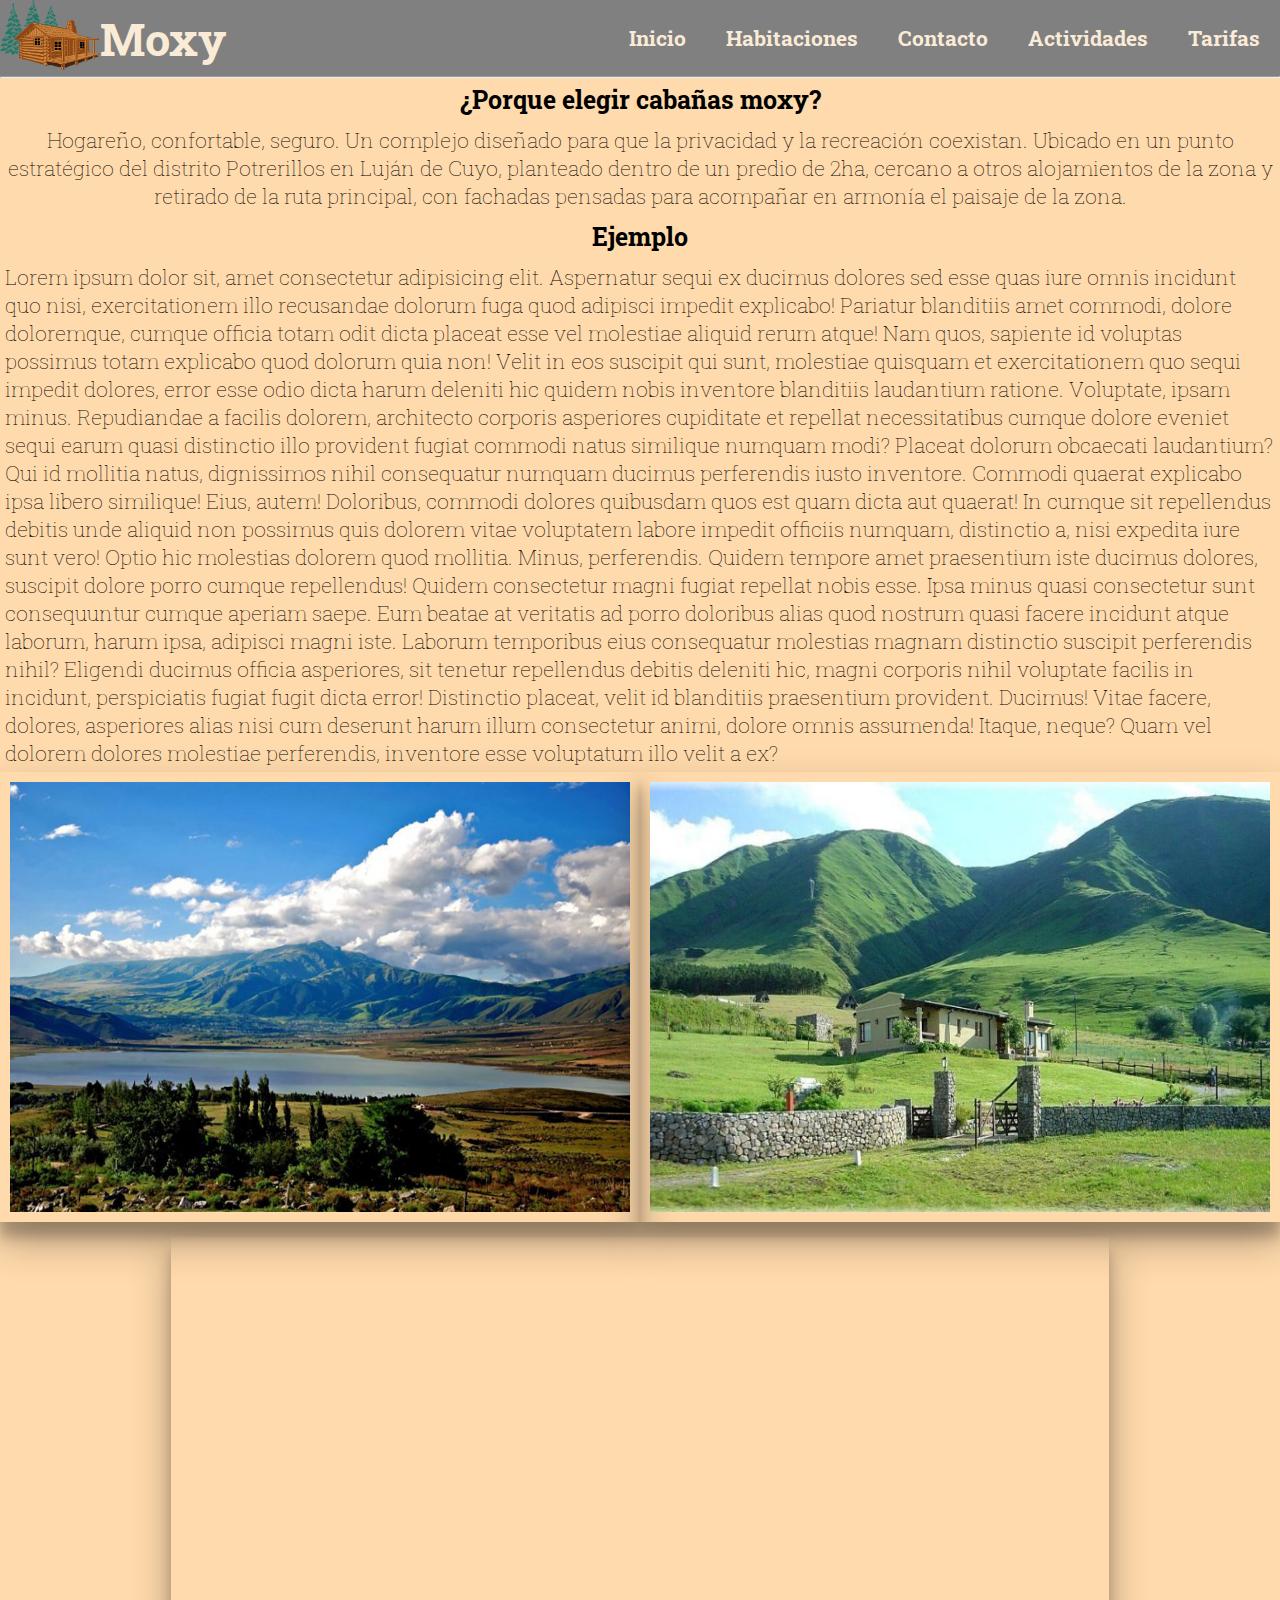
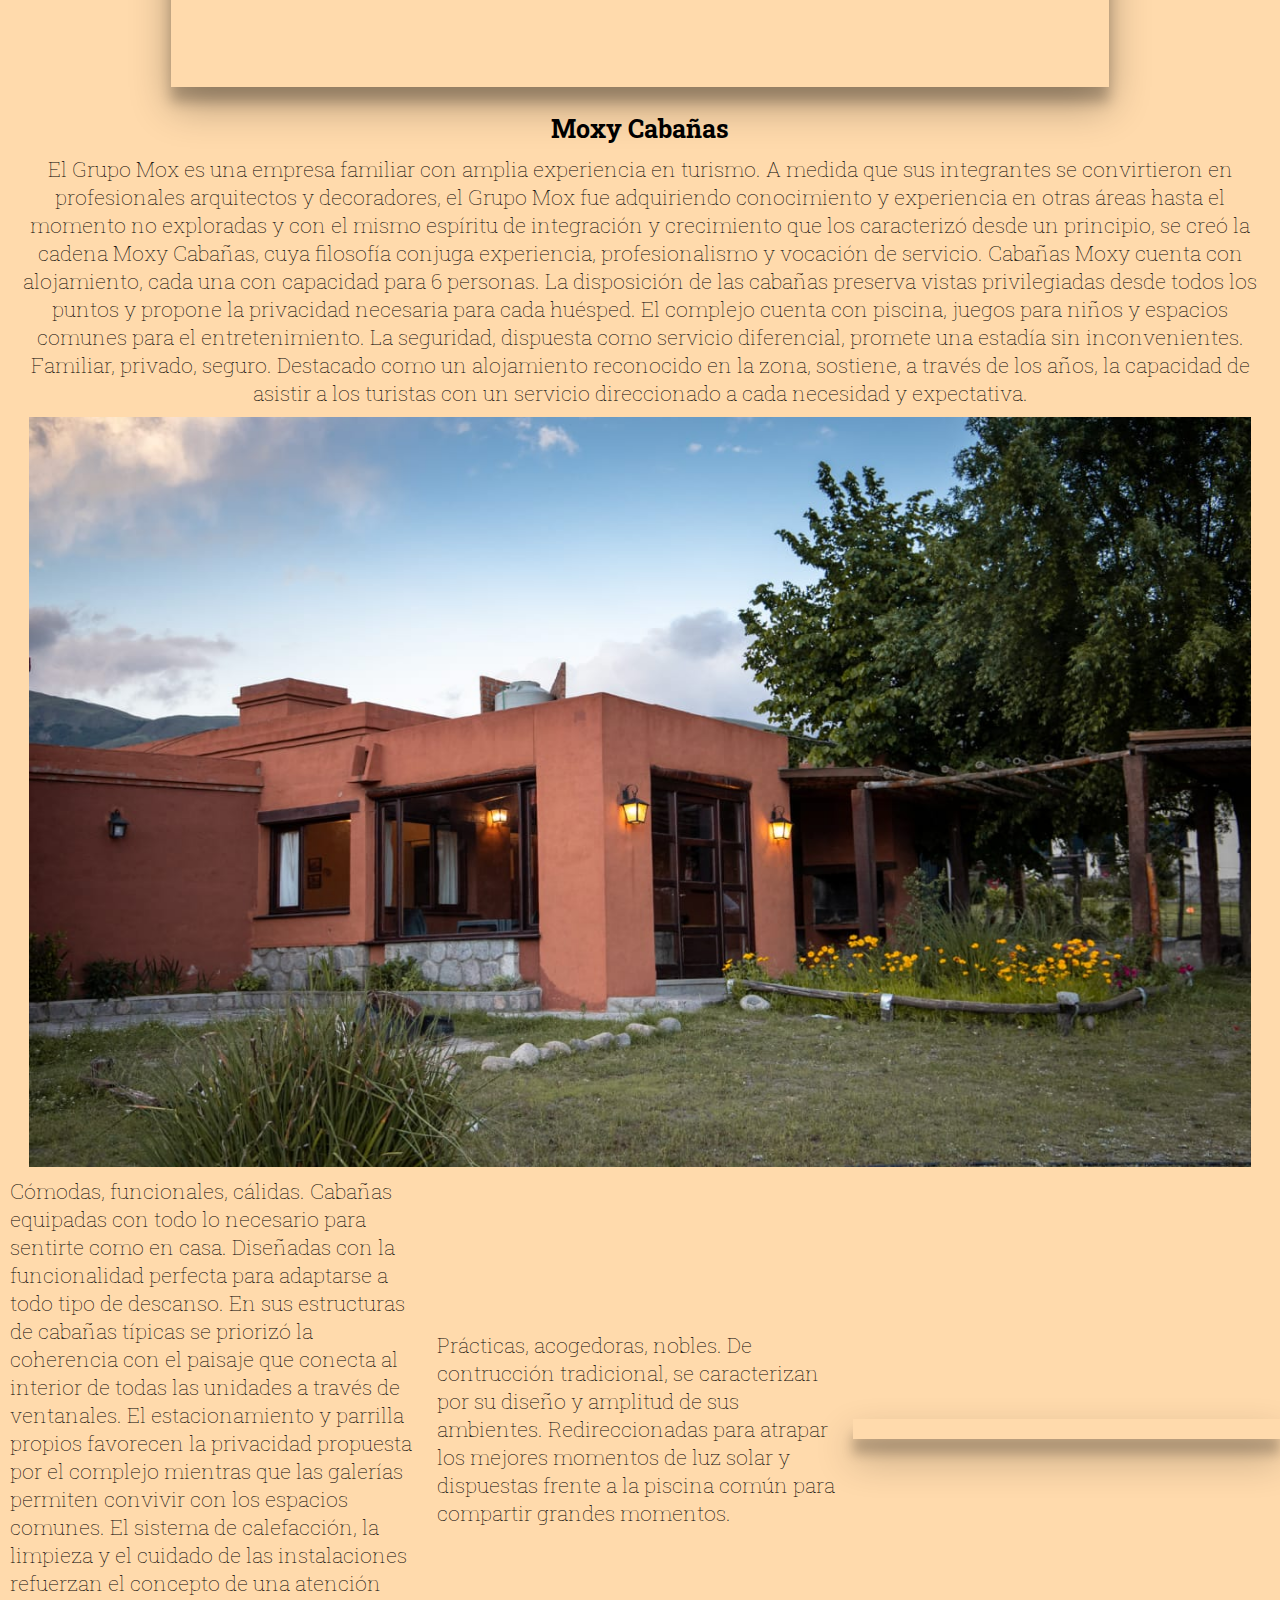
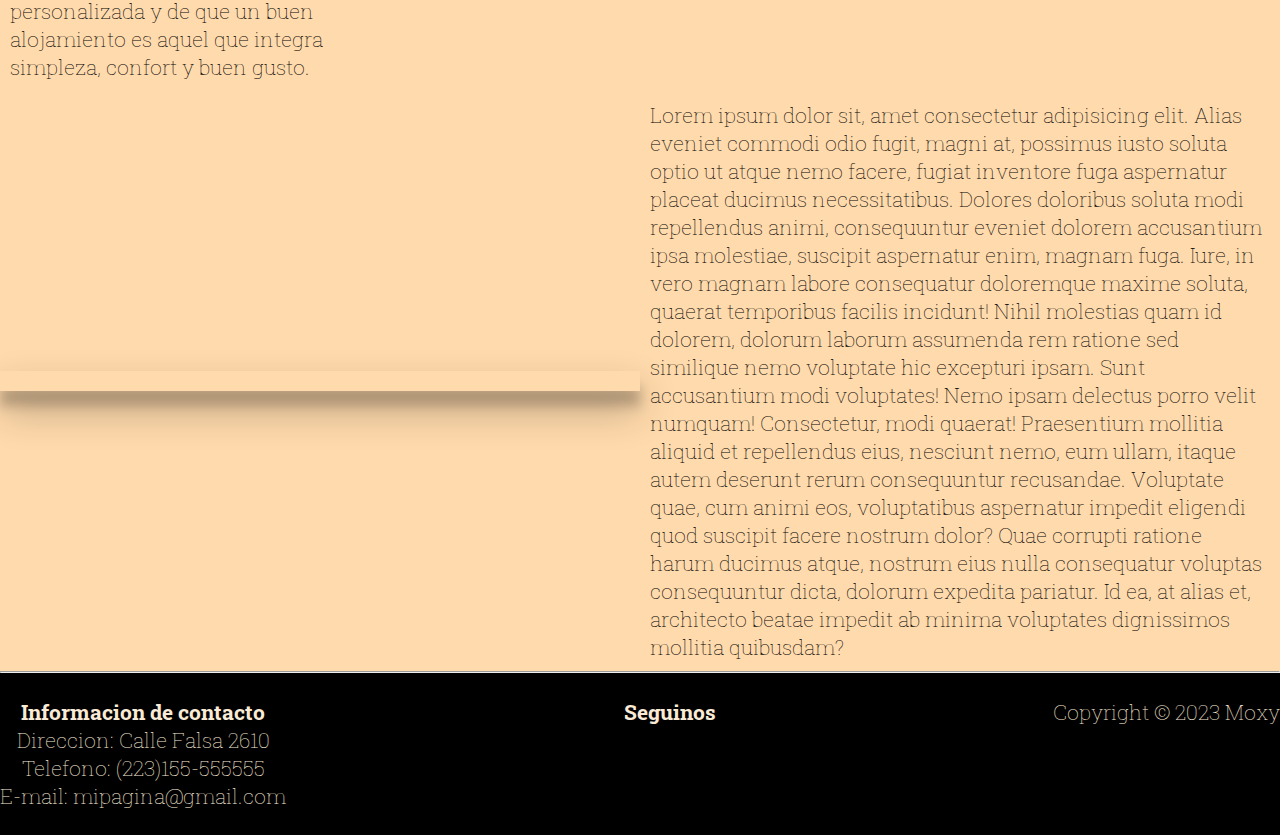
==== index.html @ f42d01bf "prueba solucion img" ====
<!DOCTYPE html>
<html lang="en">

<head>
    <meta charset="UTF-8">
    <meta name="viewport" content="width=device-width, initial-scale=1.0">
    <link rel="stylesheet" href="./CSS/style.css">
    <link rel="preconnect" href="https://fonts.googleapis.com">
    <link rel="preconnect" href="https://fonts.gstatic.com" crossorigin>
    <link href="https://fonts.googleapis.com/css2?family=Roboto+Slab:wght@300;400;500;600;700&display=swap"
        rel="stylesheet">
    <title>Moxy</title>
</head>

<body>
    <header>
        <div class="barraNavegacion">
            <a href="#">
                <img src="./Iconos/logo_2.png" alt="logo Moxy">
            </a>
            <h1>Moxy</h1>
        </div>
        <nav>
            <ul class="enlaces">
                <li><a href="#">Inicio</a></li>
                <li><a href="./pages/habitaciones.html"> Habitaciones </a></li>
                <li><a href="./pages/contacto.html"> Contacto </a></li>
                <li><a href="./pages/actividades.html"> Actividades </a></li>
                <li><a href="./pages/tarifas.html"> Tarifas </a></li>
            </ul>
        </nav>
    </header>

    <hr>

    <main>
        <section>
            <div>
                <article>
                    <div class="portada">
                        <h3>¿Porque elegir cabañas moxy?</h3>
                        <p class="Mox">
                            Hogareño, confortable, seguro. Un complejo diseñado para que la privacidad y la recreación
                            coexistan.
                            Ubicado en un punto estratégico del distrito Potrerillos en Luján de Cuyo, planteado dentro
                            de
                            un
                            predio
                            de 2ha, cercano a otros alojamientos de la zona y retirado de la ruta principal, con
                            fachadas
                            pensadas
                            para acompañar en armonía el paisaje de la zona.
                        </p>
                    </div>
                </article>
                <article>
                    <div class="portada">
                        <h3>Ejemplo</h3>
                        <p>
                            Lorem ipsum dolor sit, amet consectetur adipisicing elit. Aspernatur sequi ex ducimus
                            dolores
                            sed
                            esse
                            quas iure omnis incidunt quo nisi, exercitationem illo recusandae dolorum fuga quod adipisci
                            impedit
                            explicabo!
                            Pariatur blanditiis amet commodi, dolore doloremque, cumque officia totam odit dicta placeat
                            esse
                            vel
                            molestiae aliquid rerum atque! Nam quos, sapiente id voluptas possimus totam explicabo quod
                            dolorum
                            quia
                            non!
                            Velit in eos suscipit qui sunt, molestiae quisquam et exercitationem quo sequi impedit
                            dolores,
                            error
                            esse odio dicta harum deleniti hic quidem nobis inventore blanditiis laudantium ratione.
                            Voluptate,
                            ipsam minus.
                            Repudiandae a facilis dolorem, architecto corporis asperiores cupiditate et repellat
                            necessitatibus
                            cumque dolore eveniet sequi earum quasi distinctio illo provident fugiat commodi natus
                            similique
                            numquam
                            modi? Placeat dolorum obcaecati laudantium?
                            Qui id mollitia natus, dignissimos nihil consequatur numquam ducimus perferendis iusto
                            inventore.
                            Commodi quaerat explicabo ipsa libero similique! Eius, autem! Doloribus, commodi dolores
                            quibusdam
                            quos
                            est quam dicta aut quaerat!
                            In cumque sit repellendus debitis unde aliquid non possimus quis dolorem vitae voluptatem
                            labore
                            impedit
                            officiis numquam, distinctio a, nisi expedita iure sunt vero! Optio hic molestias dolorem
                            quod
                            mollitia.
                            Minus, perferendis. Quidem tempore amet praesentium iste ducimus dolores, suscipit dolore
                            porro
                            cumque
                            repellendus! Quidem consectetur magni fugiat repellat nobis esse. Ipsa minus quasi
                            consectetur
                            sunt
                            consequuntur cumque aperiam saepe.
                            Eum beatae at veritatis ad porro doloribus alias quod nostrum quasi facere incidunt atque
                            laborum,
                            harum
                            ipsa, adipisci magni iste. Laborum temporibus eius consequatur molestias magnam distinctio
                            suscipit
                            perferendis nihil?
                            Eligendi ducimus officia asperiores, sit tenetur repellendus debitis deleniti hic, magni
                            corporis
                            nihil
                            voluptate facilis in incidunt, perspiciatis fugiat fugit dicta error! Distinctio placeat,
                            velit
                            id
                            blanditiis praesentium provident. Ducimus!
                            Vitae facere, dolores, asperiores alias nisi cum deserunt harum illum consectetur animi,
                            dolore
                            omnis
                            assumenda! Itaque, neque? Quam vel dolorem dolores molestiae perferendis, inventore esse
                            voluptatum
                            illo
                            velit a ex?
                        </p>
                    </div>
                </article>
                <article>
                    <div class="imagenes">
                        <img src="./Img/paisaje_tafi_main.jpg" alt="paisaje tafi">
                        <img src="./Img/paisaje_cabaña_main.jpg" alt="paisaje portada">
                    </div>
                </article>
                <article>
                    <div>
                        <nav class="video">
                            <iframe id="example" width="560" height="315"
                                src="https://www.youtube.com/embed/NASLYM4vr2Y?si=EP2_N9v6R5dxS4uk"
                                title="YouTube video player" frameborder="0"
                                allow="accelerometer; autoplay; clipboard-write; encrypted-media; gyroscope; picture-in-picture; web-share"
                                allowfullscreen></iframe>
                        </nav>
                    </div>
                </article>
            </div>
        </section>
        <section>
            <div class="Nosotros">
                <h3>Moxy Cabañas</h3>
                <p>
                    El Grupo Mox es una empresa familiar con amplia experiencia en turismo.
                    A medida que sus integrantes se convirtieron en profesionales arquitectos y decoradores, el
                    Grupo
                    Mox
                    fue
                    adquiriendo conocimiento y experiencia en otras áreas hasta el momento no exploradas y con el
                    mismo
                    espíritu
                    de integración y crecimiento que los caracterizó desde un principio, se creó la cadena Moxy
                    Cabañas,
                    cuya
                    filosofía conjuga experiencia, profesionalismo y vocación de servicio.

                    Cabañas Moxy cuenta con alojamiento, cada una con capacidad para 6 personas. La
                    disposición de las cabañas preserva vistas privilegiadas desde todos los puntos y propone la
                    privacidad
                    necesaria para cada huésped.

                    El complejo cuenta con piscina, juegos para niños y espacios comunes para el entretenimiento. La
                    seguridad, dispuesta como servicio diferencial, promete una estadía sin inconvenientes.

                    Familiar, privado, seguro. Destacado como un alojamiento reconocido en la zona,
                    sostiene, a través de los años, la capacidad de asistir a los turistas con un servicio
                    direccionado
                    a
                    cada necesidad y expectativa.
                </p>
                <img src="./Img/cabaña_tafi.jpg" alt="">
            </div>
            <article>
                <div class="cabaña1">
                    <p>Cómodas, funcionales, cálidas. Cabañas equipadas con todo lo necesario para sentirte como en
                        casa. Diseñadas con la funcionalidad perfecta para adaptarse a todo tipo de descanso. En sus
                        estructuras de cabañas típicas se priorizó la coherencia con el paisaje que conecta al interior
                        de todas las unidades a través de ventanales. El estacionamiento y parrilla propios favorecen la
                        privacidad propuesta por el complejo mientras que las galerías permiten convivir con los
                        espacios comunes. El sistema de calefacción, la limpieza y el cuidado de las instalaciones
                        refuerzan el concepto de una atención personalizada y de que un buen alojamiento es aquel que
                        integra simpleza, confort y buen gusto.</p>
                    <p>Prácticas, acogedoras, nobles. De contrucción tradicional, se caracterizan por su diseño y
                        amplitud de sus ambientes. Redireccionadas para atrapar los mejores momentos de luz solar y
                        dispuestas frente a la piscina común para compartir grandes momentos. </p>
                    <img src="./Img/Nosotros_4.jpg" alt="">
                </div>
            </article>
            <article>
                <div class="cabaña2">
                    <p>Lorem ipsum dolor sit, amet consectetur adipisicing elit. Alias eveniet commodi odio fugit, magni
                        at, possimus iusto soluta optio ut atque nemo facere, fugiat inventore fuga aspernatur placeat
                        ducimus necessitatibus.
                        Dolores doloribus soluta modi repellendus animi, consequuntur eveniet dolorem accusantium ipsa
                        molestiae, suscipit aspernatur enim, magnam fuga. Iure, in vero magnam labore consequatur
                        doloremque maxime soluta, quaerat temporibus facilis incidunt!
                        Nihil molestias quam id dolorem, dolorum laborum assumenda rem ratione sed similique nemo
                        voluptate hic excepturi ipsam. Sunt accusantium modi voluptates! Nemo ipsam delectus porro velit
                        numquam! Consectetur, modi quaerat!
                        Praesentium mollitia aliquid et repellendus eius, nesciunt nemo, eum ullam, itaque autem
                        deserunt rerum consequuntur recusandae. Voluptate quae, cum animi eos, voluptatibus aspernatur
                        impedit eligendi quod suscipit facere nostrum dolor?
                        Quae corrupti ratione harum ducimus atque, nostrum eius nulla consequatur voluptas consequuntur
                        dicta, dolorum expedita pariatur. Id ea, at alias et, architecto beatae impedit ab minima
                        voluptates dignissimos mollitia quibusdam?</p>
                    <img src="./Img/Nosotros_2.jpg" alt="">
                </div>
            </article>
        </section>
    </main>
    <hr>
    <footer class="footer">
        <div class="footer__info">
            <h4>Informacion de contacto</h4>
            <p>Direccion: Calle Falsa 2610</p>
            <p>Telefono: (223)155-555555</p>
            <p>E-mail: mipagina@gmail.com</p>
        </div>
        <div class="footer__info">
            <h4>Seguinos</h4>
            <nav>
                <ul class="footer__info__link">
                    <li> <a target="_blank" href="https://www.instagram.com/"><img src="./iconos/Instagram.png" alt="">
                    </li>
                    <li><a target="_blank" href="https://www.facebook.com"><img src="./iconos/Facebook.png" alt=""></a>
                    </li>
                    <li> <a target="_blank" href="https://twitter.com/"><img src="./iconos/Twitter.png" alt=""></a></li>
                </ul>
            </nav>
        </div>
        <div class="footer__info">
            <p>Copyright © 2023 Moxy</p>
        </div>
    </footer>
</body>

</html>
---- CSS/style.css ----
@charset "UTF-8";

* {
  margin: 0;
  padding: 0;
  box-sizing: border-box;
}

/*** HEADER ***/
header {
  background-color: grey;
  display: flex;
  justify-content: space-between;
  align-items: center;
}

header .barraNavegacion {
  display: flex;
  align-items: center;
  flex-wrap: wrap;
}

header .barraNavegacion img {
  width: 100px;
}

header .barraNavegacion h1 {
  font-size: 45px;
  color: antiquewhite;
}

header .enlaces {
  display: flex;
  flex-wrap: wrap;
  align-items: center;
}

header .enlaces li {
  display: flex;
  margin: 0 20px;
  font-weight: 700;
}

header .enlaces li a {
  text-decoration: none;
  color: antiquewhite;
}

header .enlaces li a:hover {
  color: brown;
}

body {
  font-family: "Roboto Slab", serif;
  font-size: 21px;
  font-weight: lighter;
  text-decoration: none;
  list-style-type: none;
  background-color: rgb(255, 218, 172);
  color: black;
}

footer {
  background-color: black;
  color: antiquewhite;
  display: flex;
  justify-content: space-between;
  flex-wrap: wrap;
  padding: 25px 0;
}

footer .footer__info {
  display: flex;
  flex-direction: column;
  align-items: center;
}

footer .footer__info ul {
  display: flex;
  align-items: center;
  list-style: none;
  justify-content: space-evenly;
  width: 100%;
  margin: 10px;
}

footer .footer__info ul li img {
  width: 50px;
}

/****INDEX TABLET ****/
@media (max-width: 768px) {
  .imagenes {
    flex-direction: column;
    align-items: center;
  }

  .imagenes img {
    height: 400px;
    width: 90%;
  }

  .cabaña1 {
    flex-direction: column;
    align-items: center;
  }

  .cabaña1 img {
    height: 400px;
    width: 90%;
  }

  .cabaña1 p {
    width: 90%;
  }

  .cabaña2 {
    flex-direction: column;
    align-items: center;
  }

  .cabaña2 img {
    height: 400px;
    width: 90%;
  }

  .cabaña2 p {
    width: 90%;
  }

  .Nosotros img {
    object-fit: cover;
  }
}

/**** INDEX MOBILE ****/
@media screen and (max-width: 480px) {
  .imagenes {
    flex-direction: column;
    align-items: center;
  }

  .imagenes img {
    height: 300px;
    width: 90%;
  }

  .video iframe {
    width: 90%;
  }

  .Nosotros img {
    height: 500px;
  }

  .Nosotros img {
    object-fit: cover;
  }

  .cabaña1 {
    flex-direction: column;
    align-items: center;
  }

  .cabaña1 img {
    height: 300px;
    width: 90%;
  }

  .cabaña1 p {
    width: 90%;
  }

  .cabaña2 {
    flex-direction: column;
    align-items: center;
  }

  .cabaña2 img {
    height: 300px;
    width: 90%;
  }

  .cabaña2 p {
    width: 90%;
  }

  .footer {
    flex-direction: column;
  }
}

/****HABITACIONES TABLET****/
@media screen and (max-width: 768px) {
  .suiteMatrimonial {
    flex-direction: column;
    align-items: center;
  }

  .suiteMatrimonial img {
    height: 450px;
    width: 85%;
    border-bottom: 10px solid darkred;
  }

  .suiteInfo {
    padding-left: 60px;
    padding-bottom: 20px;
    padding-right: 60px;
    padding-top: 0px;
    width: 90%;
  }

  .servicios {
    flex-direction: column;
    align-items: flex-start;
  }
}

/**** HABITACIONES MOBILE ****/
@media screen and (max-width: 480px) {
  .suiteMatrimonial {
    flex-direction: column;
    align-items: center;
    padding-bottom: 0px;
  }

  .suiteMatrimonial img {
    height: 350px;
    width: 100%;
    border-bottom: 10px solid darkred;
  }

  .suiteInfo {
    flex-direction: column;
    padding-left: 60px;
    padding-bottom: 60px;
    padding-right: 60px;
    padding-top: 0px;
    width: 90%;
  }

  .NOTA {
    margin-top: 30px;
  }
}

.portada {
  display: flex;
  flex-direction: column;
  justify-content: center;
  align-items: center;
}

.portada h3 {
  text-align: center;
  padding: 5px;
}

.portada .Mox {
  text-align: center;
}

.portada p {
  padding: 5px;
}

.imagenes {
  display: flex;
  flex-direction: row;
  flex-wrap: wrap;
  align-items: center;
  width: 100%;
}

.imagenes img {
  height: 450px;
  width: 50%;
  padding: 10px;
  box-shadow: rgba(0, 0, 0, 0.3) 0px 19px 38px, rgba(0, 0, 0, 0.22) 0px 15px 12px;
}

.video {
  display: flex;
  justify-content: center;
  align-items: center;
  width: 100%;
  height: 100%;
  padding: 15px;
}

.video iframe {
  height: 450px;
  width: 75%;
  box-shadow: rgba(0, 0, 0, 0.3) 0px 19px 38px, rgba(0, 0, 0, 0.22) 0px 15px 12px;
}

.Nosotros {
  display: flex;
  justify-content: center;
  align-items: center;
  flex-direction: column;
}

.Nosotros h3 {
  margin-bottom: 10px;
  margin-top: 10px;
}

.Nosotros p {
  text-align: center;
  margin-bottom: 10px;
  padding-left: 10px;
  padding-right: 10px;
}

.Nosotros img {
  width: 97%;
  height: 750px;
  padding-left: 10px;
  padding-right: 10px;
}

.cabaña1 {
  display: flex;
  flex-wrap: nowrap;
  align-items: center;
  width: 100%;
}

.cabaña1 p {
  flex-direction: column;
  width: 50%;
  padding: 10px;
}

.cabaña1 img {
  padding: 10px;
  width: 50%;
  box-shadow: rgba(0, 0, 0, 0.3) 0px 19px 38px, rgba(0, 0, 0, 0.22) 0px 15px 12px;
}

.cabaña2 {
  display: flex;
  flex-direction: row-reverse;
  align-items: center;
  flex-wrap: wrap;
  width: 100%;
}

.cabaña2 p {
  width: 50%;
  padding: 10px;
}

.cabaña2 img {
  padding: 10px;
  width: 50%;
  box-shadow: rgba(0, 0, 0, 0.3) 0px 19px 38px, rgba(0, 0, 0, 0.22) 0px 15px 12px;
}

.Habitaciones {
  display: flex;
  flex-direction: column;
  flex-wrap: wrap;
  padding: 10px;
}

.Habitaciones h2 {
  line-height: 1.5em;
  font-size: 2.5em;
}

.Habitaciones p {
  line-height: 1.3em;
  font-size: 1.3em;
}

.suite {
  display: flex;
  flex-wrap: wrap;
  margin: 20px;
}

.suite .suiteMatrimonial {
  display: flex;
  align-items: start;
  flex-direction: row-reverse;
  width: 100%;
  padding-bottom: 25px;
}

.suite .suiteMatrimonial img {
  width: 50%;
}

.suite .atardecer {
  height: 450px;
  width: 800px;
}

.suite .suiteInfo {
  padding: 45px;
  margin-top: 50px;
  width: 50%;
}

.suite .suiteInfo h4 {
  font-size: 1.5em;
  border-bottom: 1px solid black;
  margin-bottom: 15px;
}

.suite .suiteInfo p {
  margin-bottom: 25px;
}

.suite .suiteInfo a {
  font-weight: 900;
  text-decoration: none;
  list-style: none;
  color: brown;
}

.NOTA {
  border: 5px solid darkred;
  font-weight: bolder;
  margin-top: 35px;
}

.tituloServicio {
  line-height: 1.5em;
  font-size: 2.5em;
  text-align: center;
  border-bottom: 1px solid gray;
  padding-bottom: 10px;
}

.servicios {
  display: flex;
  flex-direction: row;
  justify-content: space-evenly;
  flex-wrap: wrap;
}

.servicios .serviciosIncluidos {
  display: flex;
  flex-direction: column;
  list-style: square;
  margin-bottom: 10px;
}

.servicios .serviciosIncluidos p {
  font-weight: bolder;
}

#gridContanto {
  display: grid;
  grid-template-columns: auto auto auto;
  /* Tres columnas igualmente distribuidas */
  grid-template-areas: "header   header    header" "seccion1 seccion1  aside" "seccion2 seccion2  aside" "footer   footer    footer";
  min-height: 100vh;
}

.mainContact {
  display: grid;
  grid-template-areas: "seccion1 seccion1 seccion1" "seccion2 seccion2 seccion2";
  grid-template-columns: 1fr 1fr;
  grid-template-rows: auto;
  grid-gap: 20px;
  padding: 60px;
}

header {
  grid-area: header;
}

#seccion1 {
  grid-area: seccion1;
}

#seccion2 {
  grid-area: seccion2;
}

.llegar {
  display: flex;
  align-items: center;
  flex-direction: row-reverse;
  justify-content: center;
  width: 100%;
}

.llegar iframe {
  margin: 0 65px;
  border-radius: 10px;
}

#comoLlegar {
  margin-top: 15px;
}

.estamos {
  width: 70%;
}

.aside {
  grid-area: aside;
}

.asideContacto {
  display: flex;
  flex-direction: column;
  justify-content: space-around;
  width: 100%;
}

.asideImage {
  width: 250px;
  height: 200px;
  padding: 5px 0px;
  margin-right: 5px;
}

footer {
  grid-area: footer;
}

/*# sourceMappingURL=style.css.map */
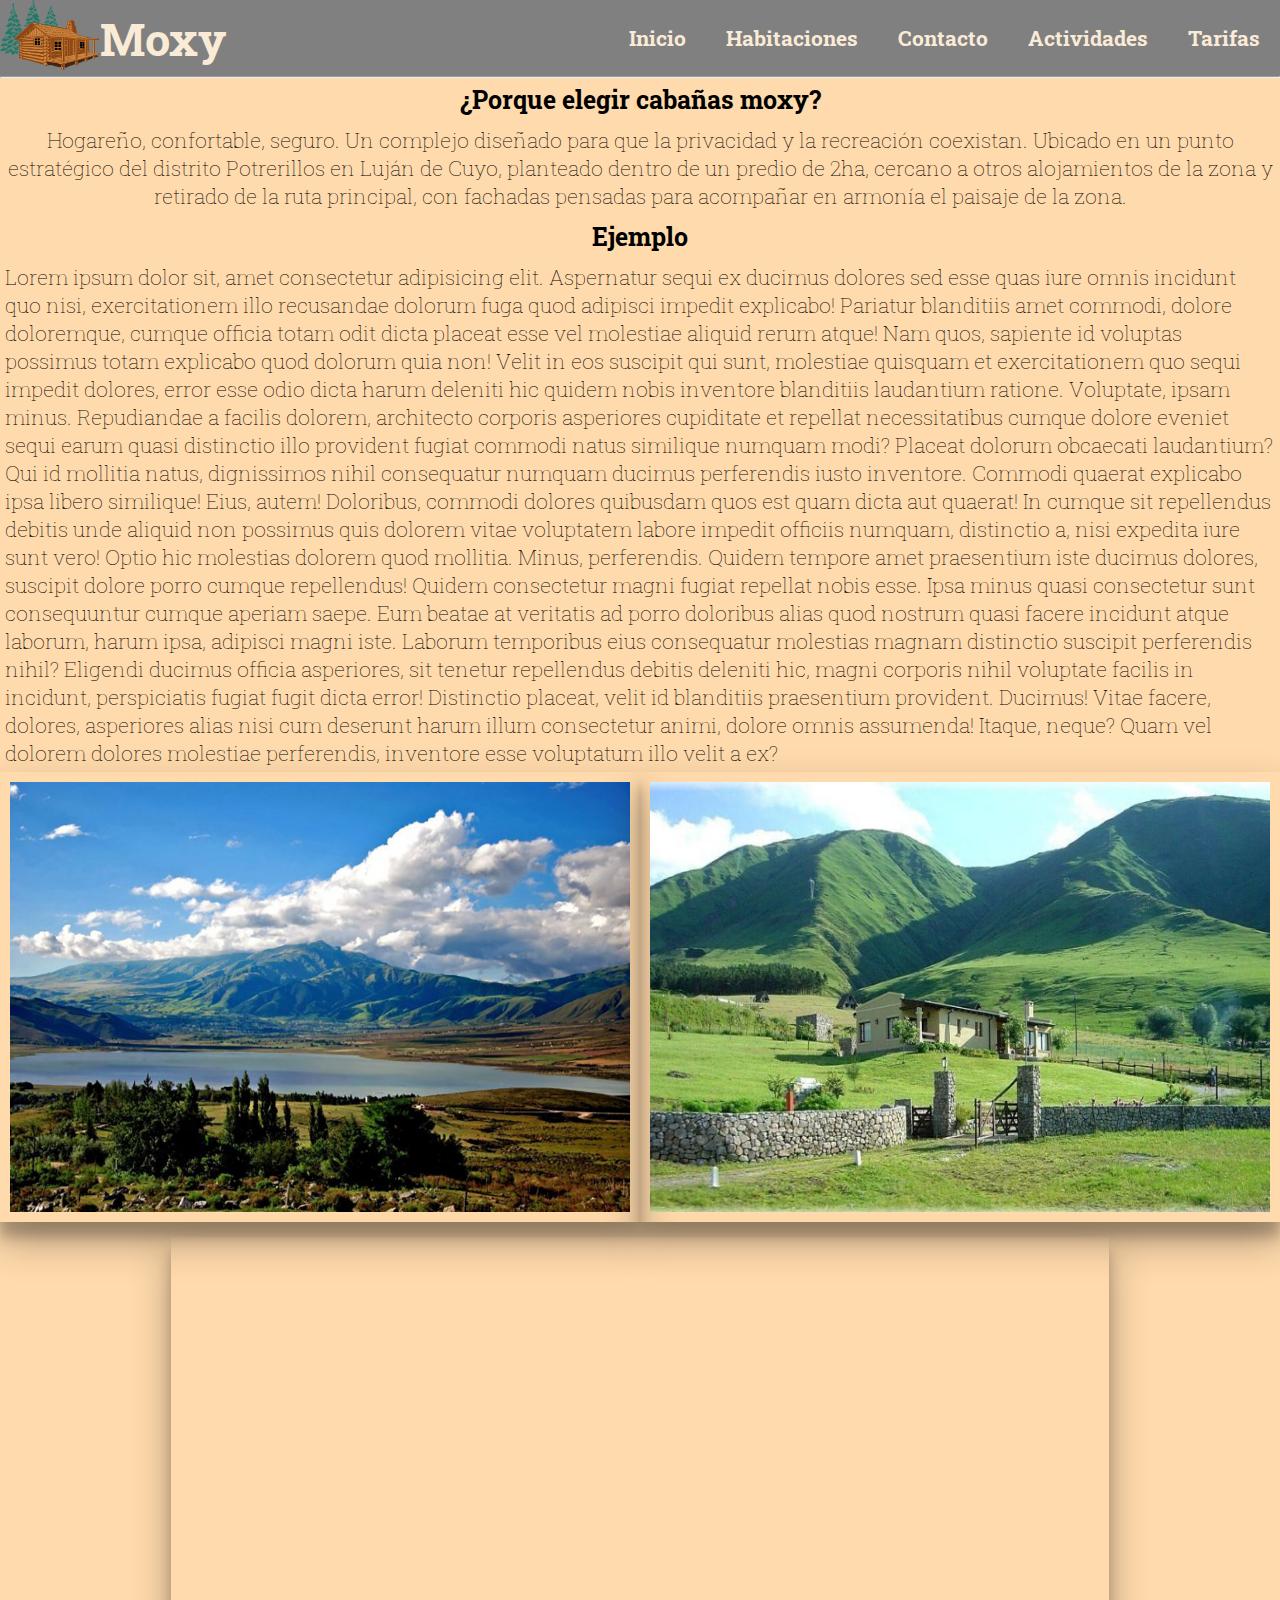
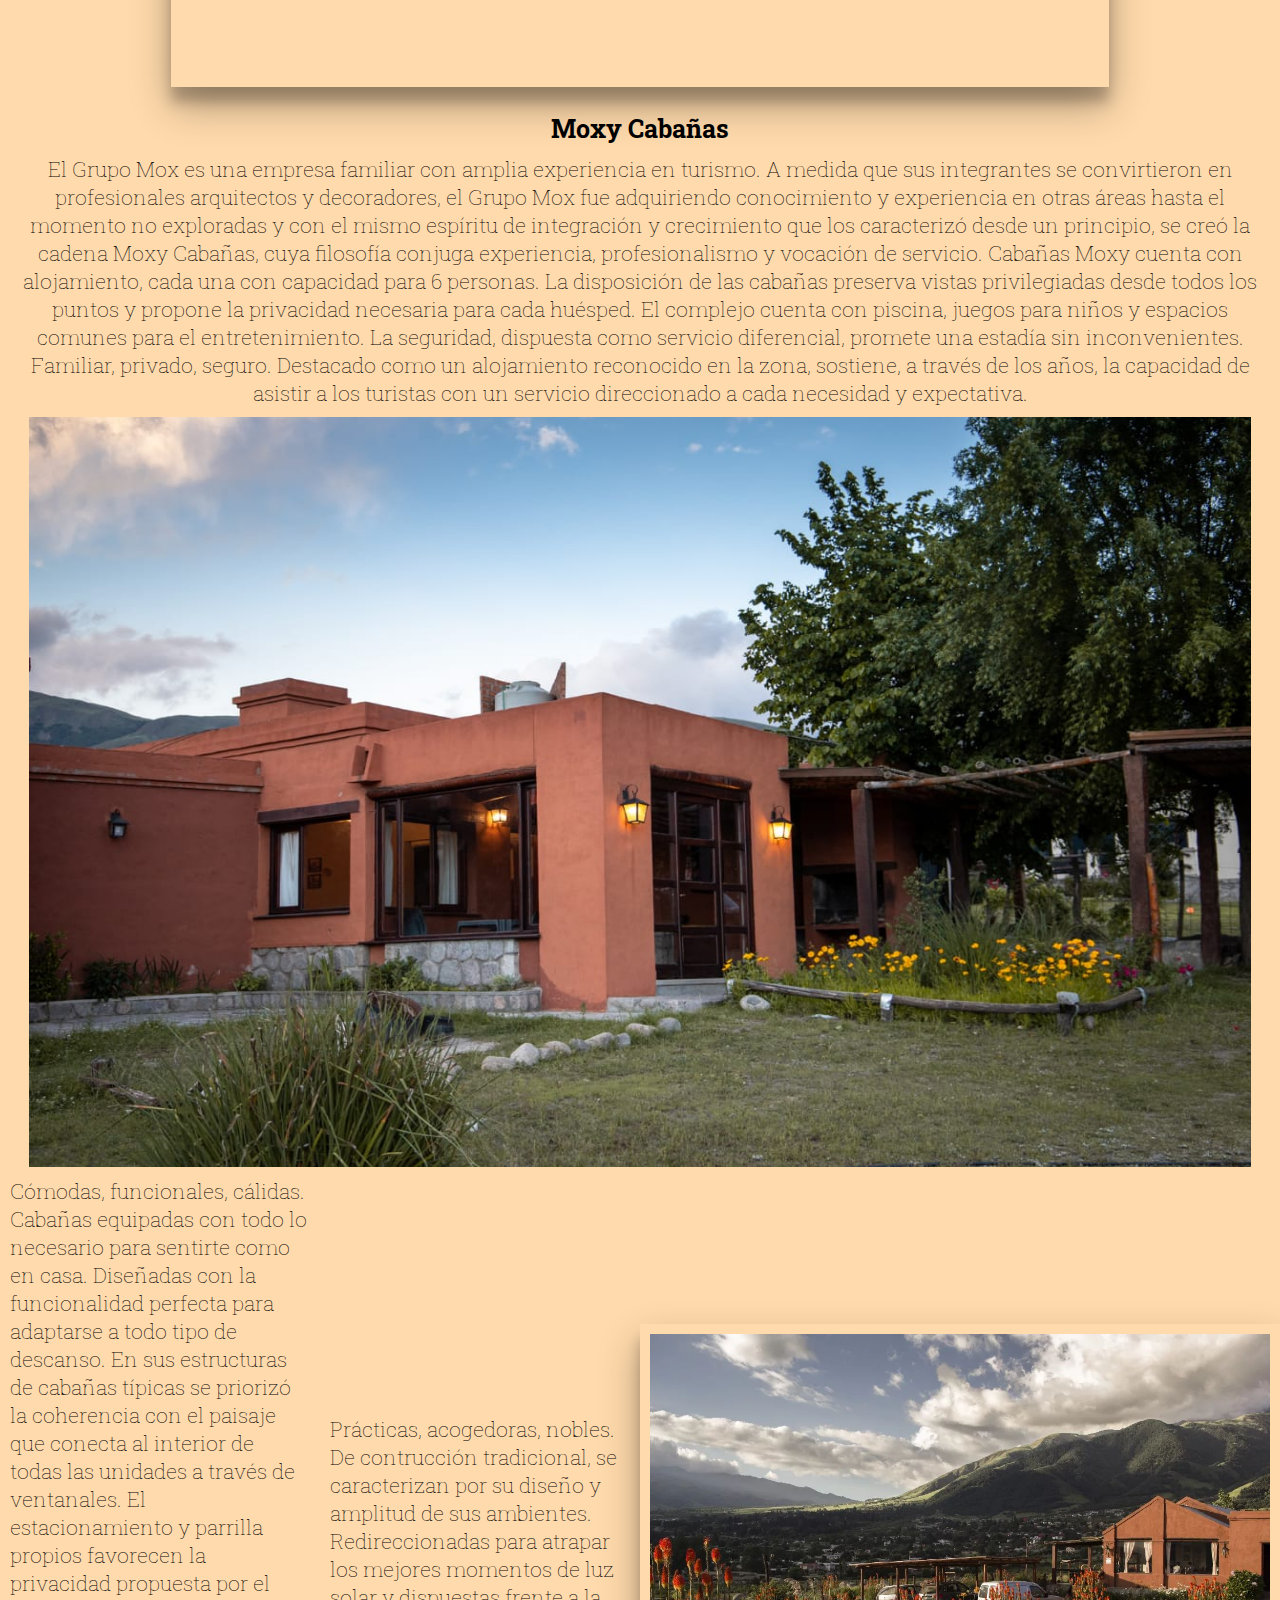
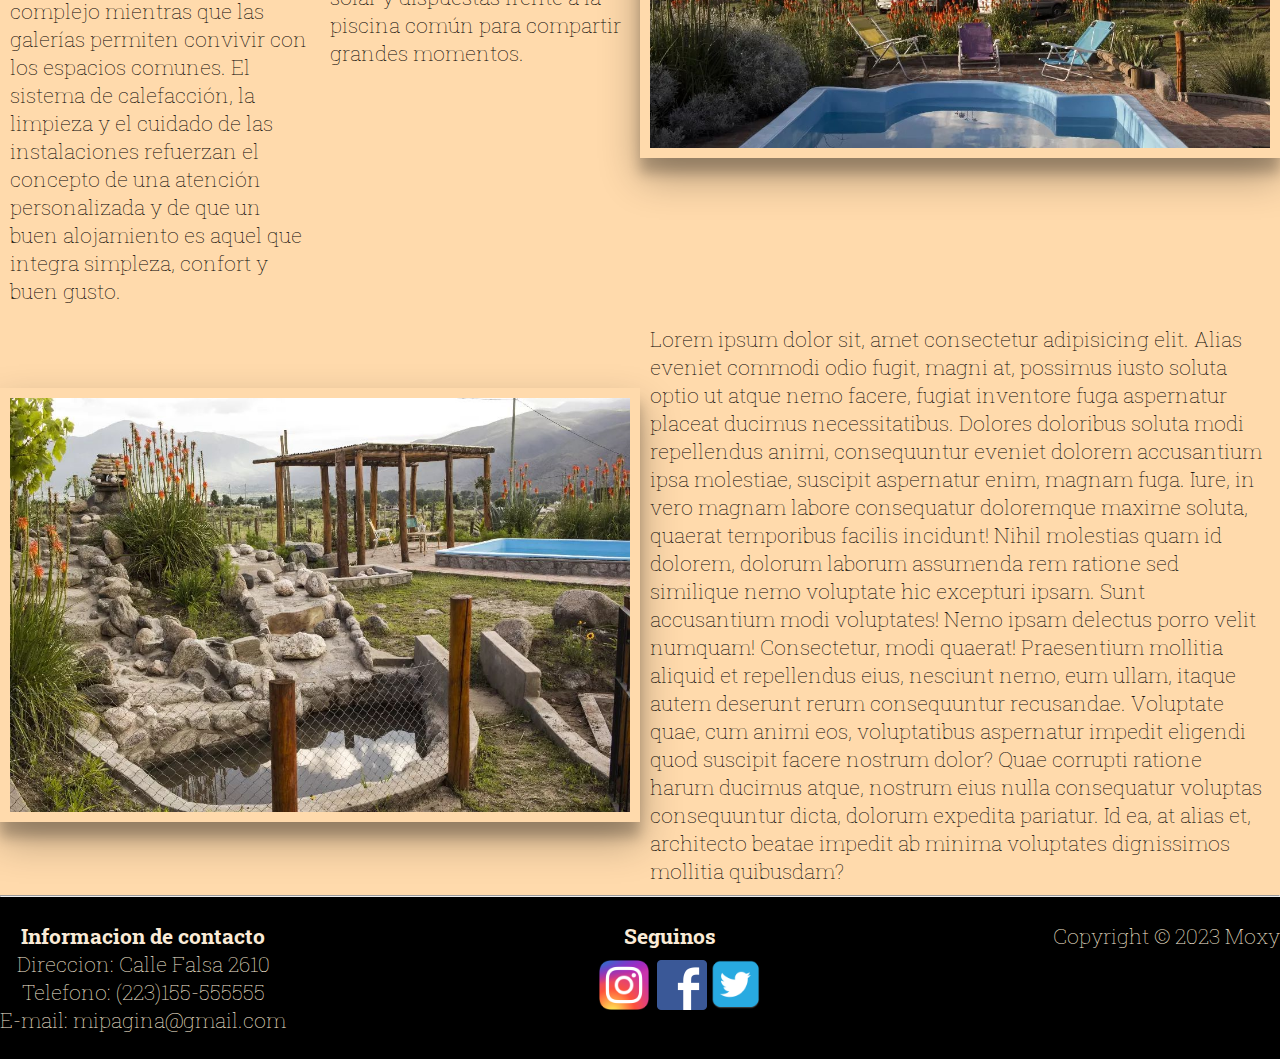
==== commit 67d8a6eb: "prueba2 img" ====
--- a/index.html
+++ b/index.html
@@ -190,7 +190,7 @@
                     <p>Prácticas, acogedoras, nobles. De contrucción tradicional, se caracterizan por su diseño y
                         amplitud de sus ambientes. Redireccionadas para atrapar los mejores momentos de luz solar y
                         dispuestas frente a la piscina común para compartir grandes momentos. </p>
-                    <img src="./Img/Nosotros_4.jpg" alt="">
+                    <img src="./Img/nosotros_4.jpg" alt="">
                 </div>
             </article>
             <article>
@@ -210,7 +210,7 @@
                         Quae corrupti ratione harum ducimus atque, nostrum eius nulla consequatur voluptas consequuntur
                         dicta, dolorum expedita pariatur. Id ea, at alias et, architecto beatae impedit ab minima
                         voluptates dignissimos mollitia quibusdam?</p>
-                    <img src="./Img/Nosotros_2.jpg" alt="">
+                    <img src="./Img/nosotros_2.jpg" alt="">
                 </div>
             </article>
         </section>
@@ -227,11 +227,11 @@
             <h4>Seguinos</h4>
             <nav>
                 <ul class="footer__info__link">
-                    <li> <a target="_blank" href="https://www.instagram.com/"><img src="./iconos/Instagram.png" alt="">
+                    <li> <a target="_blank" href="https://www.instagram.com/"><img src="./Iconos/Instagram.png" alt="">
                     </li>
-                    <li><a target="_blank" href="https://www.facebook.com"><img src="./iconos/Facebook.png" alt=""></a>
+                    <li><a target="_blank" href="https://www.facebook.com"><img src="./Iconos/Facebook.png" alt=""></a>
                     </li>
-                    <li> <a target="_blank" href="https://twitter.com/"><img src="./iconos/Twitter.png" alt=""></a></li>
+                    <li> <a target="_blank" href="https://twitter.com/"><img src="./Iconos/Twitter.png" alt=""></a></li>
                 </ul>
             </nav>
         </div>
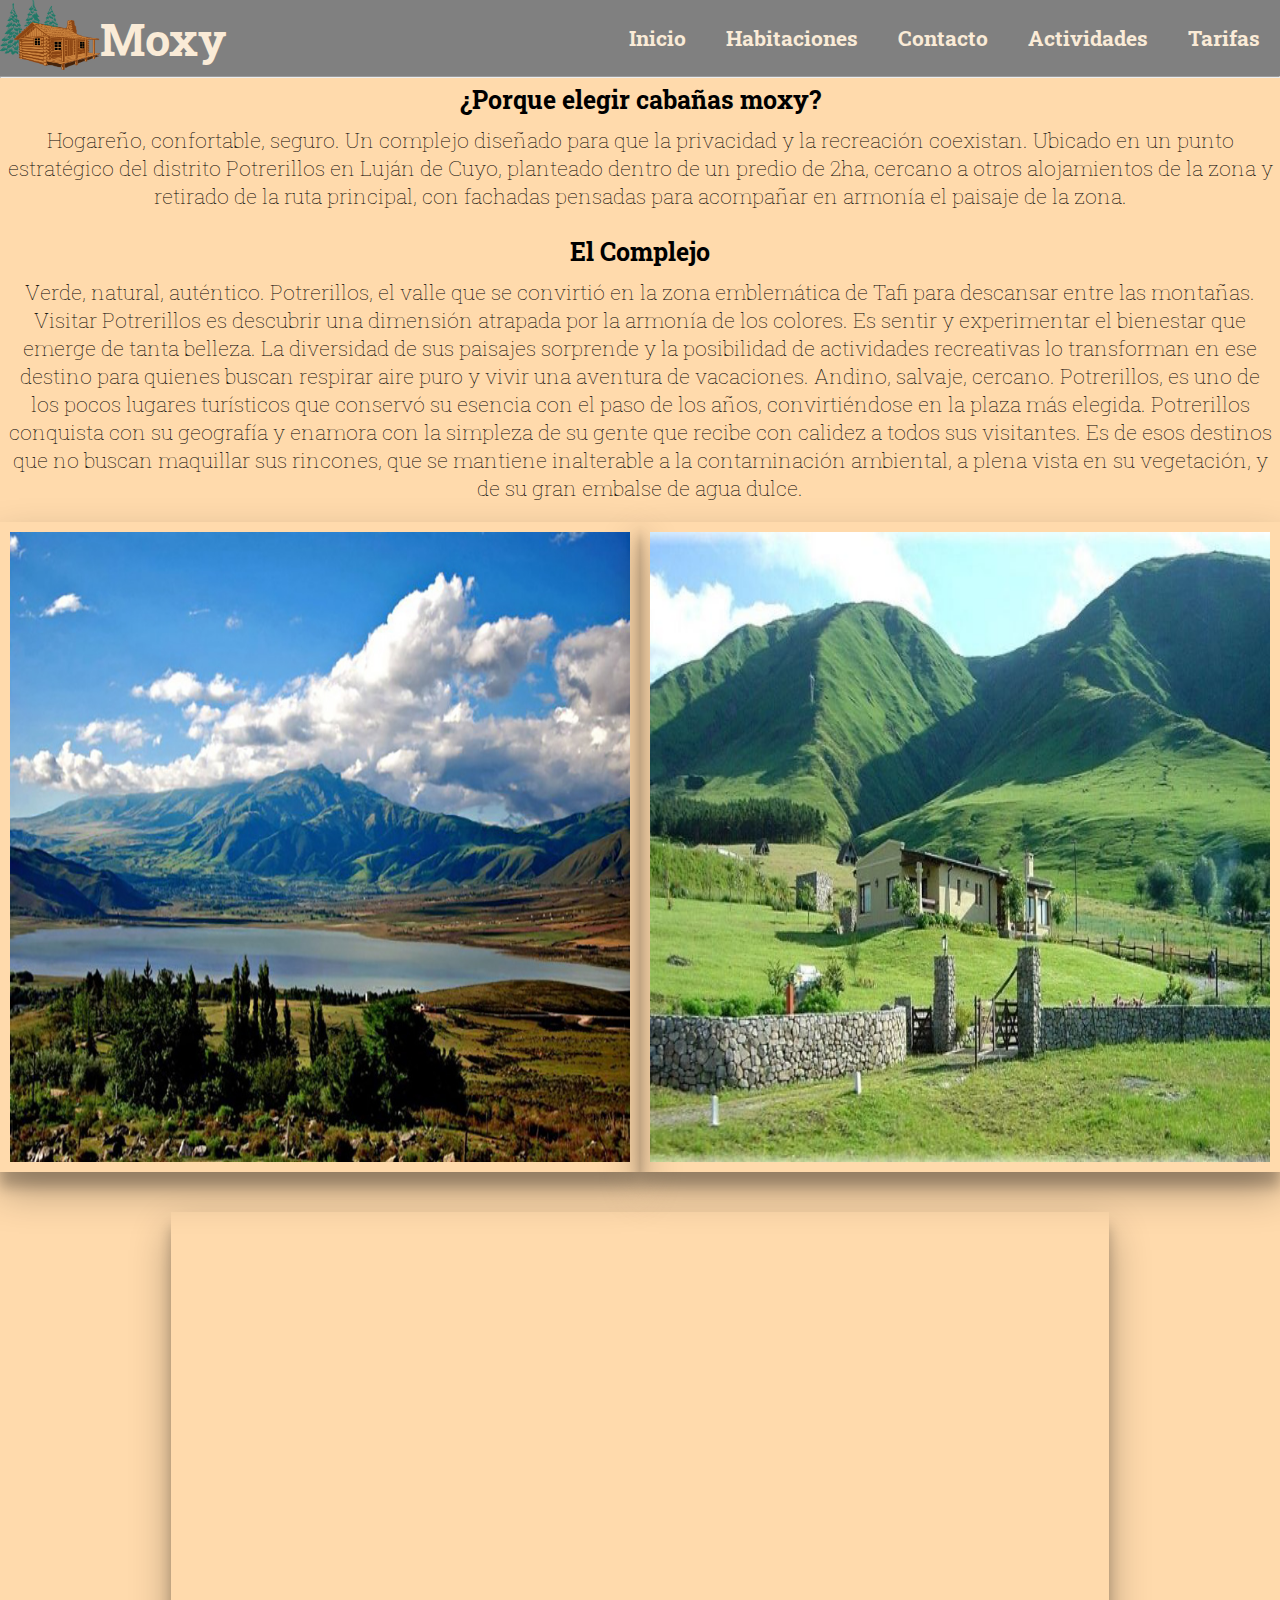
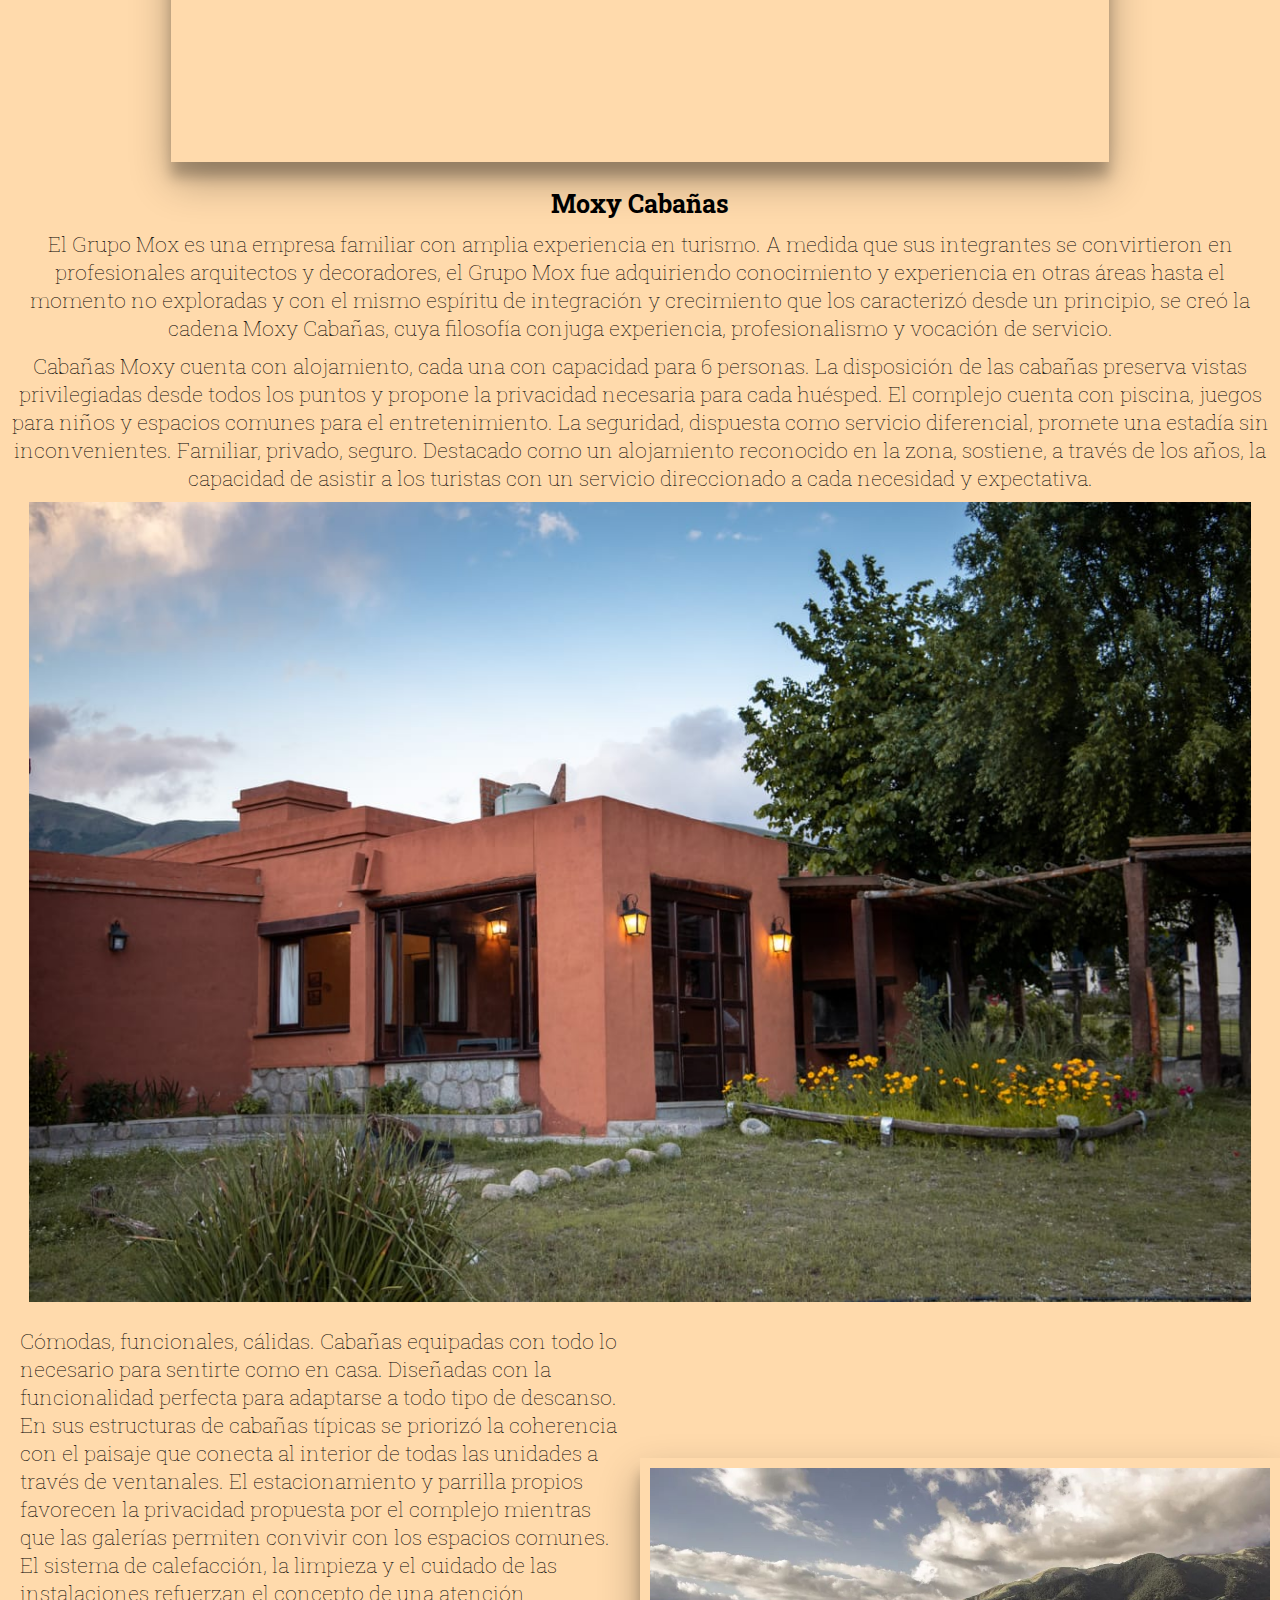
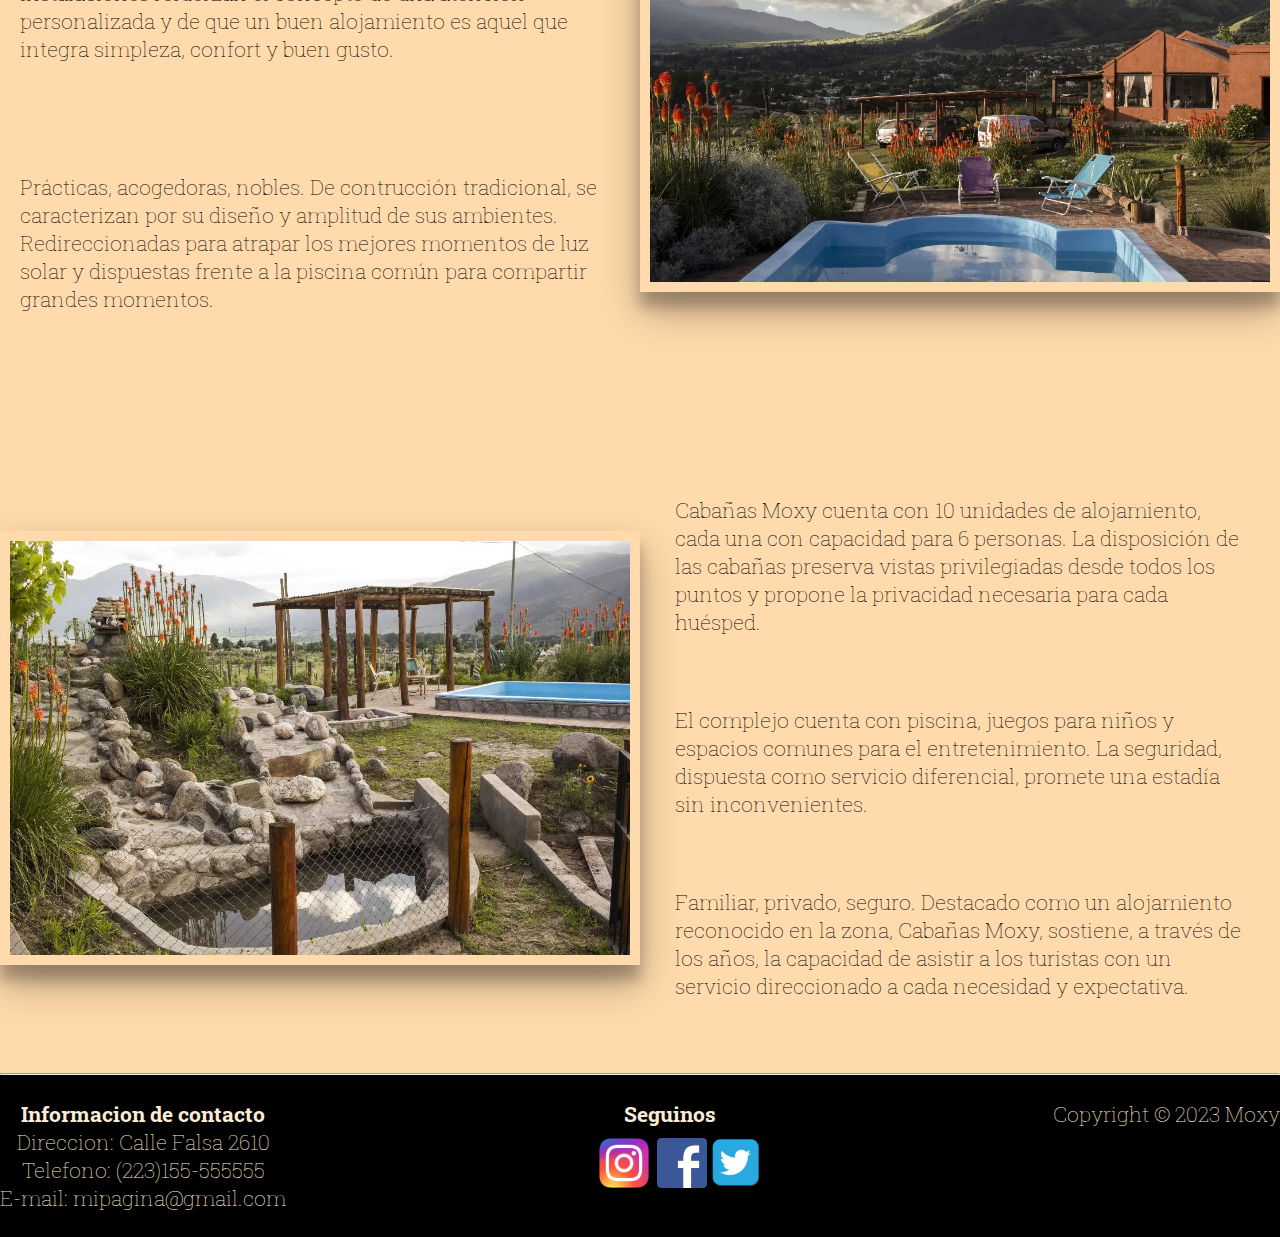
==== commit 0bbc51e4: "avance tercera entrega" ====
--- a/index.html
+++ b/index.html
@@ -4,12 +4,15 @@
 <head>
     <meta charset="UTF-8">
     <meta name="viewport" content="width=device-width, initial-scale=1.0">
+    <meta name="description"
+        content="En las coordeanas ideales para disfrutar de la placidez y el esparcimiento, situadas en el espetacular marco del valle de Tafi, Cabañas Moxy es la opcion ideal para vos!.">
+    <meta name="keywords" content="VIAJES, VACACIONES, CABAÑAS, RELAX, MOTANAÑAS, PAISAJE, CERROS">
     <link rel="stylesheet" href="./CSS/style.css">
     <link rel="preconnect" href="https://fonts.googleapis.com">
     <link rel="preconnect" href="https://fonts.gstatic.com" crossorigin>
     <link href="https://fonts.googleapis.com/css2?family=Roboto+Slab:wght@300;400;500;600;700&display=swap"
         rel="stylesheet">
-    <title>Moxy</title>
+    <title>Moxy - Cabañas - Confort - Relax_y_mas</title>
 </head>
 
 <body>
@@ -55,73 +58,22 @@
                 </article>
                 <article>
                     <div class="portada">
-                        <h3>Ejemplo</h3>
-                        <p>
-                            Lorem ipsum dolor sit, amet consectetur adipisicing elit. Aspernatur sequi ex ducimus
-                            dolores
-                            sed
-                            esse
-                            quas iure omnis incidunt quo nisi, exercitationem illo recusandae dolorum fuga quod adipisci
-                            impedit
-                            explicabo!
-                            Pariatur blanditiis amet commodi, dolore doloremque, cumque officia totam odit dicta placeat
-                            esse
-                            vel
-                            molestiae aliquid rerum atque! Nam quos, sapiente id voluptas possimus totam explicabo quod
-                            dolorum
-                            quia
-                            non!
-                            Velit in eos suscipit qui sunt, molestiae quisquam et exercitationem quo sequi impedit
-                            dolores,
-                            error
-                            esse odio dicta harum deleniti hic quidem nobis inventore blanditiis laudantium ratione.
-                            Voluptate,
-                            ipsam minus.
-                            Repudiandae a facilis dolorem, architecto corporis asperiores cupiditate et repellat
-                            necessitatibus
-                            cumque dolore eveniet sequi earum quasi distinctio illo provident fugiat commodi natus
-                            similique
-                            numquam
-                            modi? Placeat dolorum obcaecati laudantium?
-                            Qui id mollitia natus, dignissimos nihil consequatur numquam ducimus perferendis iusto
-                            inventore.
-                            Commodi quaerat explicabo ipsa libero similique! Eius, autem! Doloribus, commodi dolores
-                            quibusdam
-                            quos
-                            est quam dicta aut quaerat!
-                            In cumque sit repellendus debitis unde aliquid non possimus quis dolorem vitae voluptatem
-                            labore
-                            impedit
-                            officiis numquam, distinctio a, nisi expedita iure sunt vero! Optio hic molestias dolorem
-                            quod
-                            mollitia.
-                            Minus, perferendis. Quidem tempore amet praesentium iste ducimus dolores, suscipit dolore
-                            porro
-                            cumque
-                            repellendus! Quidem consectetur magni fugiat repellat nobis esse. Ipsa minus quasi
-                            consectetur
-                            sunt
-                            consequuntur cumque aperiam saepe.
-                            Eum beatae at veritatis ad porro doloribus alias quod nostrum quasi facere incidunt atque
-                            laborum,
-                            harum
-                            ipsa, adipisci magni iste. Laborum temporibus eius consequatur molestias magnam distinctio
-                            suscipit
-                            perferendis nihil?
-                            Eligendi ducimus officia asperiores, sit tenetur repellendus debitis deleniti hic, magni
-                            corporis
-                            nihil
-                            voluptate facilis in incidunt, perspiciatis fugiat fugit dicta error! Distinctio placeat,
-                            velit
-                            id
-                            blanditiis praesentium provident. Ducimus!
-                            Vitae facere, dolores, asperiores alias nisi cum deserunt harum illum consectetur animi,
-                            dolore
-                            omnis
-                            assumenda! Itaque, neque? Quam vel dolorem dolores molestiae perferendis, inventore esse
-                            voluptatum
-                            illo
-                            velit a ex?
+                        <h3>El Complejo</h3>
+                        <p>
+                            Verde, natural, auténtico. Potrerillos, el valle que se convirtió en la zona emblemática de
+                            Tafi para descansar entre las montañas.
+                            Visitar Potrerillos es descubrir una dimensión atrapada por la armonía de los colores. Es
+                            sentir y experimentar el bienestar que emerge de tanta
+                            belleza.
+                            La diversidad de sus paisajes sorprende y la
+                            posibilidad de actividades recreativas lo transforman en ese destino para quienes buscan
+                            respirar aire puro y vivir una aventura de vacaciones.
+                            Andino, salvaje, cercano. Potrerillos, es uno de los pocos lugares turísticos que conservó
+                            su esencia con el paso de los años, convirtiéndose en la plaza más elegida.
+                            Potrerillos conquista con su geografía y enamora con la simpleza de su gente que recibe con
+                            calidez a todos sus visitantes. Es de esos destinos que no buscan maquillar sus rincones,
+                            que se mantiene inalterable a la contaminación ambiental, a plena vista en su vegetación, y
+                            de su gran embalse de agua dulce.
                         </p>
                     </div>
                 </article>
@@ -160,7 +112,8 @@
                     Cabañas,
                     cuya
                     filosofía conjuga experiencia, profesionalismo y vocación de servicio.
-
+                </p>
+                <p>
                     Cabañas Moxy cuenta con alojamiento, cada una con capacidad para 6 personas. La
                     disposición de las cabañas preserva vistas privilegiadas desde todos los puntos y propone la
                     privacidad
@@ -179,37 +132,43 @@
             </div>
             <article>
                 <div class="cabaña1">
-                    <p>Cómodas, funcionales, cálidas. Cabañas equipadas con todo lo necesario para sentirte como en
-                        casa. Diseñadas con la funcionalidad perfecta para adaptarse a todo tipo de descanso. En sus
-                        estructuras de cabañas típicas se priorizó la coherencia con el paisaje que conecta al interior
-                        de todas las unidades a través de ventanales. El estacionamiento y parrilla propios favorecen la
-                        privacidad propuesta por el complejo mientras que las galerías permiten convivir con los
-                        espacios comunes. El sistema de calefacción, la limpieza y el cuidado de las instalaciones
-                        refuerzan el concepto de una atención personalizada y de que un buen alojamiento es aquel que
-                        integra simpleza, confort y buen gusto.</p>
-                    <p>Prácticas, acogedoras, nobles. De contrucción tradicional, se caracterizan por su diseño y
-                        amplitud de sus ambientes. Redireccionadas para atrapar los mejores momentos de luz solar y
-                        dispuestas frente a la piscina común para compartir grandes momentos. </p>
+                    <div class="descripcionCabaña">
+                        <p>
+                            Cómodas, funcionales, cálidas. Cabañas equipadas con todo lo necesario para sentirte como en
+                            casa. Diseñadas con la funcionalidad perfecta para adaptarse a todo tipo de descanso. En sus
+                            estructuras de cabañas típicas se priorizó la coherencia con el paisaje que conecta al
+                            interior de todas las unidades a través de ventanales. El estacionamiento y parrilla propios
+                            favorecen la privacidad propuesta por el complejo mientras que las galerías permiten
+                            convivir con los espacios comunes. El sistema de calefacción, la limpieza y el cuidado de
+                            las instalaciones refuerzan el concepto de una atención personalizada y de que un buen
+                            alojamiento es aquel que integra simpleza, confort y buen gusto.
+                        </p>
+                        <p> Prácticas, acogedoras, nobles. De contrucción tradicional, se caracterizan por su diseño y
+                            amplitud de sus ambientes. Redireccionadas para atrapar los mejores momentos de luz solar y
+                            dispuestas frente a la piscina común para compartir grandes momentos.</p>
+                    </div>
                     <img src="./Img/nosotros_4.jpg" alt="">
                 </div>
             </article>
             <article>
                 <div class="cabaña2">
-                    <p>Lorem ipsum dolor sit, amet consectetur adipisicing elit. Alias eveniet commodi odio fugit, magni
-                        at, possimus iusto soluta optio ut atque nemo facere, fugiat inventore fuga aspernatur placeat
-                        ducimus necessitatibus.
-                        Dolores doloribus soluta modi repellendus animi, consequuntur eveniet dolorem accusantium ipsa
-                        molestiae, suscipit aspernatur enim, magnam fuga. Iure, in vero magnam labore consequatur
-                        doloremque maxime soluta, quaerat temporibus facilis incidunt!
-                        Nihil molestias quam id dolorem, dolorum laborum assumenda rem ratione sed similique nemo
-                        voluptate hic excepturi ipsam. Sunt accusantium modi voluptates! Nemo ipsam delectus porro velit
-                        numquam! Consectetur, modi quaerat!
-                        Praesentium mollitia aliquid et repellendus eius, nesciunt nemo, eum ullam, itaque autem
-                        deserunt rerum consequuntur recusandae. Voluptate quae, cum animi eos, voluptatibus aspernatur
-                        impedit eligendi quod suscipit facere nostrum dolor?
-                        Quae corrupti ratione harum ducimus atque, nostrum eius nulla consequatur voluptas consequuntur
-                        dicta, dolorum expedita pariatur. Id ea, at alias et, architecto beatae impedit ab minima
-                        voluptates dignissimos mollitia quibusdam?</p>
+                    <div class="descripcionCabaña">
+                        <p>
+                            Cabañas Moxy cuenta con 10 unidades de alojamiento, cada una con capacidad para 6
+                            personas. La disposición de las cabañas preserva vistas privilegiadas desde todos los puntos
+                            y propone la privacidad necesaria para cada huésped.
+                        </p>
+                        <p>
+                            El complejo cuenta con piscina, juegos para niños y espacios comunes para el
+                            entretenimiento. La seguridad, dispuesta como servicio diferencial, promete una estadía sin
+                            inconvenientes.
+                        </p>
+                        <p>
+                            Familiar, privado, seguro. Destacado como un alojamiento reconocido en la zona, Cabañas
+                            Moxy, sostiene, a través de los años, la capacidad de asistir a los turistas con un
+                            servicio direccionado a cada necesidad y expectativa.
+                        </p>
+                    </div>
                     <img src="./Img/nosotros_2.jpg" alt="">
                 </div>
             </article>
--- a/CSS/style.css
+++ b/CSS/style.css
@@ -1,4 +1,24 @@
 @charset "UTF-8";
+#tarifasPromos .tarifas h2 {
+  line-height: 1.5em;
+  font-size: 2.5em;
+}
+
+#tarifasPromos .ropa, #tarifasPromos .tarifas p {
+  line-height: 1.3em;
+  font-size: 1.3em;
+}
+
+#tarifasPromos .cotizacion div a {
+  font-weight: 900;
+  text-decoration: none;
+  list-style: none;
+}
+
+#tarifasPromos .promociones div, #tarifasPromos .horarios, #tarifasPromos .infoRopa div li, #tarifasPromos .infoRopa div p, #tarifasPromos .infoRopa {
+  margin-left: 10px;
+  margin-bottom: 20px;
+}
 
 * {
   margin: 0;
@@ -13,39 +33,32 @@
   justify-content: space-between;
   align-items: center;
 }
-
 header .barraNavegacion {
   display: flex;
   align-items: center;
   flex-wrap: wrap;
 }
-
 header .barraNavegacion img {
   width: 100px;
 }
-
 header .barraNavegacion h1 {
   font-size: 45px;
   color: antiquewhite;
 }
-
 header .enlaces {
   display: flex;
   flex-wrap: wrap;
   align-items: center;
 }
-
 header .enlaces li {
   display: flex;
   margin: 0 20px;
   font-weight: 700;
 }
-
 header .enlaces li a {
   text-decoration: none;
   color: antiquewhite;
 }
-
 header .enlaces li a:hover {
   color: brown;
 }
@@ -68,13 +81,11 @@
   flex-wrap: wrap;
   padding: 25px 0;
 }
-
 footer .footer__info {
   display: flex;
   flex-direction: column;
   align-items: center;
 }
-
 footer .footer__info ul {
   display: flex;
   align-items: center;
@@ -83,186 +94,27 @@
   width: 100%;
   margin: 10px;
 }
-
 footer .footer__info ul li img {
   width: 50px;
 }
 
-/****INDEX TABLET ****/
-@media (max-width: 768px) {
-  .imagenes {
-    flex-direction: column;
-    align-items: center;
-  }
-
-  .imagenes img {
-    height: 400px;
-    width: 90%;
-  }
-
-  .cabaña1 {
-    flex-direction: column;
-    align-items: center;
-  }
-
-  .cabaña1 img {
-    height: 400px;
-    width: 90%;
-  }
-
-  .cabaña1 p {
-    width: 90%;
-  }
-
-  .cabaña2 {
-    flex-direction: column;
-    align-items: center;
-  }
-
-  .cabaña2 img {
-    height: 400px;
-    width: 90%;
-  }
-
-  .cabaña2 p {
-    width: 90%;
-  }
-
-  .Nosotros img {
-    object-fit: cover;
-  }
-}
-
-/**** INDEX MOBILE ****/
-@media screen and (max-width: 480px) {
-  .imagenes {
-    flex-direction: column;
-    align-items: center;
-  }
-
-  .imagenes img {
-    height: 300px;
-    width: 90%;
-  }
-
-  .video iframe {
-    width: 90%;
-  }
-
-  .Nosotros img {
-    height: 500px;
-  }
-
-  .Nosotros img {
-    object-fit: cover;
-  }
-
-  .cabaña1 {
-    flex-direction: column;
-    align-items: center;
-  }
-
-  .cabaña1 img {
-    height: 300px;
-    width: 90%;
-  }
-
-  .cabaña1 p {
-    width: 90%;
-  }
-
-  .cabaña2 {
-    flex-direction: column;
-    align-items: center;
-  }
-
-  .cabaña2 img {
-    height: 300px;
-    width: 90%;
-  }
-
-  .cabaña2 p {
-    width: 90%;
-  }
-
-  .footer {
-    flex-direction: column;
-  }
-}
-
-/****HABITACIONES TABLET****/
-@media screen and (max-width: 768px) {
-  .suiteMatrimonial {
-    flex-direction: column;
-    align-items: center;
-  }
-
-  .suiteMatrimonial img {
-    height: 450px;
-    width: 85%;
-    border-bottom: 10px solid darkred;
-  }
-
-  .suiteInfo {
-    padding-left: 60px;
-    padding-bottom: 20px;
-    padding-right: 60px;
-    padding-top: 0px;
-    width: 90%;
-  }
-
-  .servicios {
-    flex-direction: column;
-    align-items: flex-start;
-  }
-}
-
-/**** HABITACIONES MOBILE ****/
-@media screen and (max-width: 480px) {
-  .suiteMatrimonial {
-    flex-direction: column;
-    align-items: center;
-    padding-bottom: 0px;
-  }
-
-  .suiteMatrimonial img {
-    height: 350px;
-    width: 100%;
-    border-bottom: 10px solid darkred;
-  }
-
-  .suiteInfo {
-    flex-direction: column;
-    padding-left: 60px;
-    padding-bottom: 60px;
-    padding-right: 60px;
-    padding-top: 0px;
-    width: 90%;
-  }
-
-  .NOTA {
-    margin-top: 30px;
-  }
-}
-
 .portada {
   display: flex;
   flex-direction: column;
   justify-content: center;
   align-items: center;
 }
-
 .portada h3 {
   text-align: center;
   padding: 5px;
 }
-
 .portada .Mox {
   text-align: center;
 }
-
 .portada p {
   padding: 5px;
+  text-align: center;
+  margin-bottom: 15px;
 }
 
 .imagenes {
@@ -271,10 +123,10 @@
   flex-wrap: wrap;
   align-items: center;
   width: 100%;
-}
-
+  margin-bottom: 25px;
+}
 .imagenes img {
-  height: 450px;
+  height: 650px;
   width: 50%;
   padding: 10px;
   box-shadow: rgba(0, 0, 0, 0.3) 0px 19px 38px, rgba(0, 0, 0, 0.22) 0px 15px 12px;
@@ -288,9 +140,8 @@
   height: 100%;
   padding: 15px;
 }
-
 .video iframe {
-  height: 450px;
+  height: 550px;
   width: 75%;
   box-shadow: rgba(0, 0, 0, 0.3) 0px 19px 38px, rgba(0, 0, 0, 0.22) 0px 15px 12px;
 }
@@ -301,22 +152,19 @@
   align-items: center;
   flex-direction: column;
 }
-
 .Nosotros h3 {
   margin-bottom: 10px;
   margin-top: 10px;
 }
-
 .Nosotros p {
   text-align: center;
   margin-bottom: 10px;
   padding-left: 10px;
   padding-right: 10px;
 }
-
 .Nosotros img {
   width: 97%;
-  height: 750px;
+  height: 800px;
   padding-left: 10px;
   padding-right: 10px;
 }
@@ -326,14 +174,18 @@
   flex-wrap: nowrap;
   align-items: center;
   width: 100%;
-}
-
-.cabaña1 p {
-  flex-direction: column;
-  width: 50%;
-  padding: 10px;
-}
-
+  margin-top: 25px;
+}
+.cabaña1 .descripcionCabaña {
+  display: flex;
+  flex-direction: column;
+}
+.cabaña1 .descripcionCabaña p {
+  padding-bottom: 60px;
+  padding-left: 20px;
+  padding-right: 20px;
+  margin-bottom: 50px;
+}
 .cabaña1 img {
   padding: 10px;
   width: 50%;
@@ -344,15 +196,18 @@
   display: flex;
   flex-direction: row-reverse;
   align-items: center;
-  flex-wrap: wrap;
-  width: 100%;
-}
-
-.cabaña2 p {
-  width: 50%;
-  padding: 10px;
-}
-
+  flex-wrap: nowrap;
+  width: 100%;
+  height: 650px;
+}
+.cabaña2 .descripcionCabaña {
+  display: flex;
+  flex-direction: column;
+  flex-wrap: wrap;
+}
+.cabaña2 .descripcionCabaña p {
+  margin: 35px;
+}
 .cabaña2 img {
   padding: 10px;
   width: 50%;
@@ -365,12 +220,10 @@
   flex-wrap: wrap;
   padding: 10px;
 }
-
 .Habitaciones h2 {
   line-height: 1.5em;
   font-size: 2.5em;
 }
-
 .Habitaciones p {
   line-height: 1.3em;
   font-size: 1.3em;
@@ -381,7 +234,6 @@
   flex-wrap: wrap;
   margin: 20px;
 }
-
 .suite .suiteMatrimonial {
   display: flex;
   align-items: start;
@@ -389,36 +241,34 @@
   width: 100%;
   padding-bottom: 25px;
 }
-
 .suite .suiteMatrimonial img {
   width: 50%;
 }
-
 .suite .atardecer {
   height: 450px;
   width: 800px;
 }
-
 .suite .suiteInfo {
   padding: 45px;
   margin-top: 50px;
   width: 50%;
 }
-
 .suite .suiteInfo h4 {
   font-size: 1.5em;
   border-bottom: 1px solid black;
   margin-bottom: 15px;
 }
-
 .suite .suiteInfo p {
   margin-bottom: 25px;
 }
-
 .suite .suiteInfo a {
   font-weight: 900;
   text-decoration: none;
   list-style: none;
+  color: black;
+  border-bottom: 1px solid gray;
+}
+.suite .suiteInfo a:hover {
   color: brown;
 }
 
@@ -442,22 +292,19 @@
   justify-content: space-evenly;
   flex-wrap: wrap;
 }
-
 .servicios .serviciosIncluidos {
   display: flex;
   flex-direction: column;
   list-style: square;
   margin-bottom: 10px;
 }
-
 .servicios .serviciosIncluidos p {
   font-weight: bolder;
 }
 
 #gridContanto {
   display: grid;
-  grid-template-columns: auto auto auto;
-  /* Tres columnas igualmente distribuidas */
+  grid-template-columns: auto auto auto; /* Tres columnas igualmente distribuidas */
   grid-template-areas: "header   header    header" "seccion1 seccion1  aside" "seccion2 seccion2  aside" "footer   footer    footer";
   min-height: 100vh;
 }
@@ -526,4 +373,228 @@
   grid-area: footer;
 }
 
-/*# sourceMappingURL=style.css.map */+#tarifasPromos {
+  display: flex;
+}
+#tarifasPromos .tarifas {
+  display: flex;
+  flex-direction: column;
+  flex-wrap: wrap;
+  margin: 10px;
+}
+#tarifasPromos .tarifas p {
+  margin-bottom: 10px;
+}
+#tarifasPromos .cotizacion {
+  display: flex;
+  flex-direction: column;
+  flex-wrap: wrap;
+  border-bottom: 1px solid black;
+}
+#tarifasPromos .cotizacion div {
+  display: flex;
+  flex-direction: column;
+  flex-wrap: wrap;
+  padding: 15px;
+}
+#tarifasPromos .cotizacion div h4 {
+  font-size: 1.5em;
+  margin-bottom: 15px;
+}
+#tarifasPromos .cotizacion div p {
+  font-weight: 900;
+  margin-bottom: 15px;
+}
+#tarifasPromos .cotizacion div a {
+  margin-bottom: 20px;
+  color: green;
+}
+#tarifasPromos .cotizacion div a:hover {
+  color: brown;
+}
+#tarifasPromos .ropa {
+  margin-bottom: 24px;
+  margin-left: 10px;
+  margin-top: 20px;
+}
+#tarifasPromos .infoRopa {
+  display: flex;
+  flex-direction: column;
+  flex-wrap: wrap;
+}
+#tarifasPromos .infoRopa div li {
+  list-style: square;
+}
+#tarifasPromos .horarios {
+  display: flex;
+  flex-direction: column;
+  flex-wrap: wrap;
+  margin-top: 20px;
+  font-weight: bold;
+  color: brown;
+  margin-top: 50px;
+}
+#tarifasPromos .horarios div p {
+  padding: 30px;
+}
+#tarifasPromos .tituloPromo {
+  line-height: 1.5em;
+  font-size: 2.5em;
+  text-align: center;
+  color: red;
+  margin-top: 54px;
+  margin-bottom: 20px;
+}
+#tarifasPromos .promociones {
+  display: flex;
+  flex-direction: column;
+  flex-wrap: wrap;
+}
+#tarifasPromos .promociones div {
+  border-bottom: 1px solid black;
+  margin-bottom: 80px;
+}
+#tarifasPromos .promociones div h4 {
+  line-height: 1.1em;
+  font-size: 1.1em;
+  margin-bottom: 35px;
+}
+#tarifasPromos .promociones div span {
+  color: red;
+  font-weight: bold;
+}
+#tarifasPromos .promociones .aprovecha h4 {
+  color: red;
+  text-align: center;
+}
+
+/****INDEX TABLET ****/
+@media (max-width: 768px) {
+  .imagenes {
+    flex-direction: column;
+    align-items: center;
+  }
+  .imagenes img {
+    height: 400px;
+    width: 90%;
+  }
+  .cabaña1 {
+    flex-direction: column;
+    align-items: center;
+  }
+  .cabaña1 img {
+    height: 400px;
+    width: 90%;
+  }
+  .cabaña1 p {
+    width: 90%;
+  }
+  .cabaña2 {
+    flex-direction: column;
+    align-items: center;
+  }
+  .cabaña2 img {
+    height: 400px;
+    width: 90%;
+  }
+  .cabaña2 p {
+    width: 90%;
+  }
+  .Nosotros img {
+    object-fit: cover;
+  }
+}
+/**** INDEX MOBILE ****/
+@media screen and (max-width: 480px) {
+  .imagenes {
+    flex-direction: column;
+    align-items: center;
+  }
+  .imagenes img {
+    height: 300px;
+    width: 90%;
+  }
+  .video iframe {
+    width: 90%;
+  }
+  .Nosotros img {
+    height: 500px;
+  }
+  .Nosotros img {
+    object-fit: cover;
+  }
+  .cabaña1 {
+    flex-direction: column;
+    align-items: center;
+  }
+  .cabaña1 img {
+    height: 300px;
+    width: 90%;
+  }
+  .cabaña1 p {
+    width: 90%;
+  }
+  .cabaña2 {
+    flex-direction: column;
+    align-items: center;
+  }
+  .cabaña2 img {
+    height: 300px;
+    width: 90%;
+  }
+  .cabaña2 p {
+    width: 90%;
+  }
+  .footer {
+    flex-direction: column;
+  }
+}
+/****HABITACIONES TABLET****/
+@media screen and (max-width: 768px) {
+  .suiteMatrimonial {
+    flex-direction: column;
+    align-items: center;
+  }
+  .suiteMatrimonial img {
+    height: 450px;
+    width: 85%;
+    border-bottom: 10px solid darkred;
+  }
+  .suiteInfo {
+    padding-left: 60px;
+    padding-bottom: 20px;
+    padding-right: 60px;
+    padding-top: 0px;
+    width: 90%;
+  }
+  .servicios {
+    flex-direction: column;
+    align-items: flex-start;
+  }
+}
+/**** HABITACIONES MOBILE ****/
+@media screen and (max-width: 480px) {
+  .suiteMatrimonial {
+    flex-direction: column;
+    align-items: center;
+    padding-bottom: 0px;
+  }
+  .suiteMatrimonial img {
+    height: 350px;
+    width: 100%;
+    border-bottom: 10px solid darkred;
+  }
+  .suiteInfo {
+    flex-direction: column;
+    padding-left: 60px;
+    padding-bottom: 60px;
+    padding-right: 60px;
+    padding-top: 0px;
+    width: 90%;
+  }
+  .NOTA {
+    margin-top: 30px;
+  }
+}
+
+/*# sourceMappingURL=style.css.map */
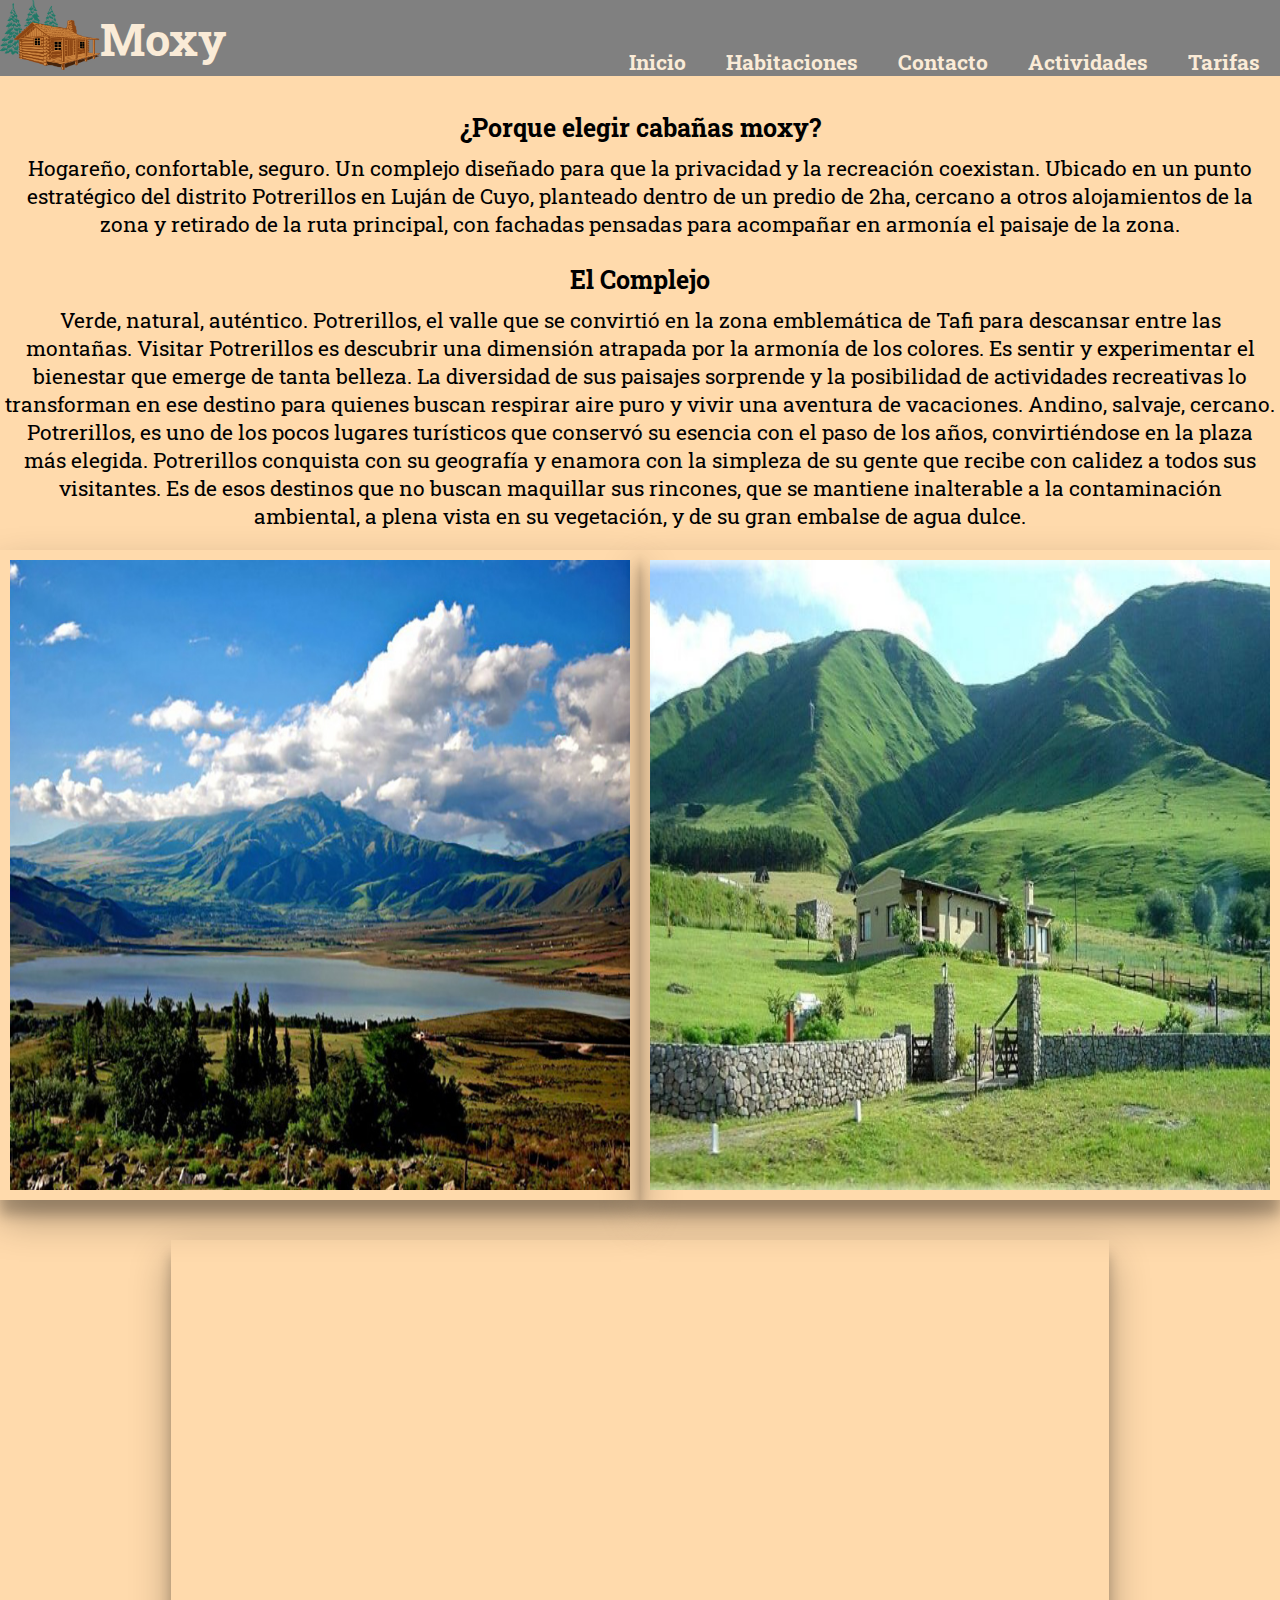
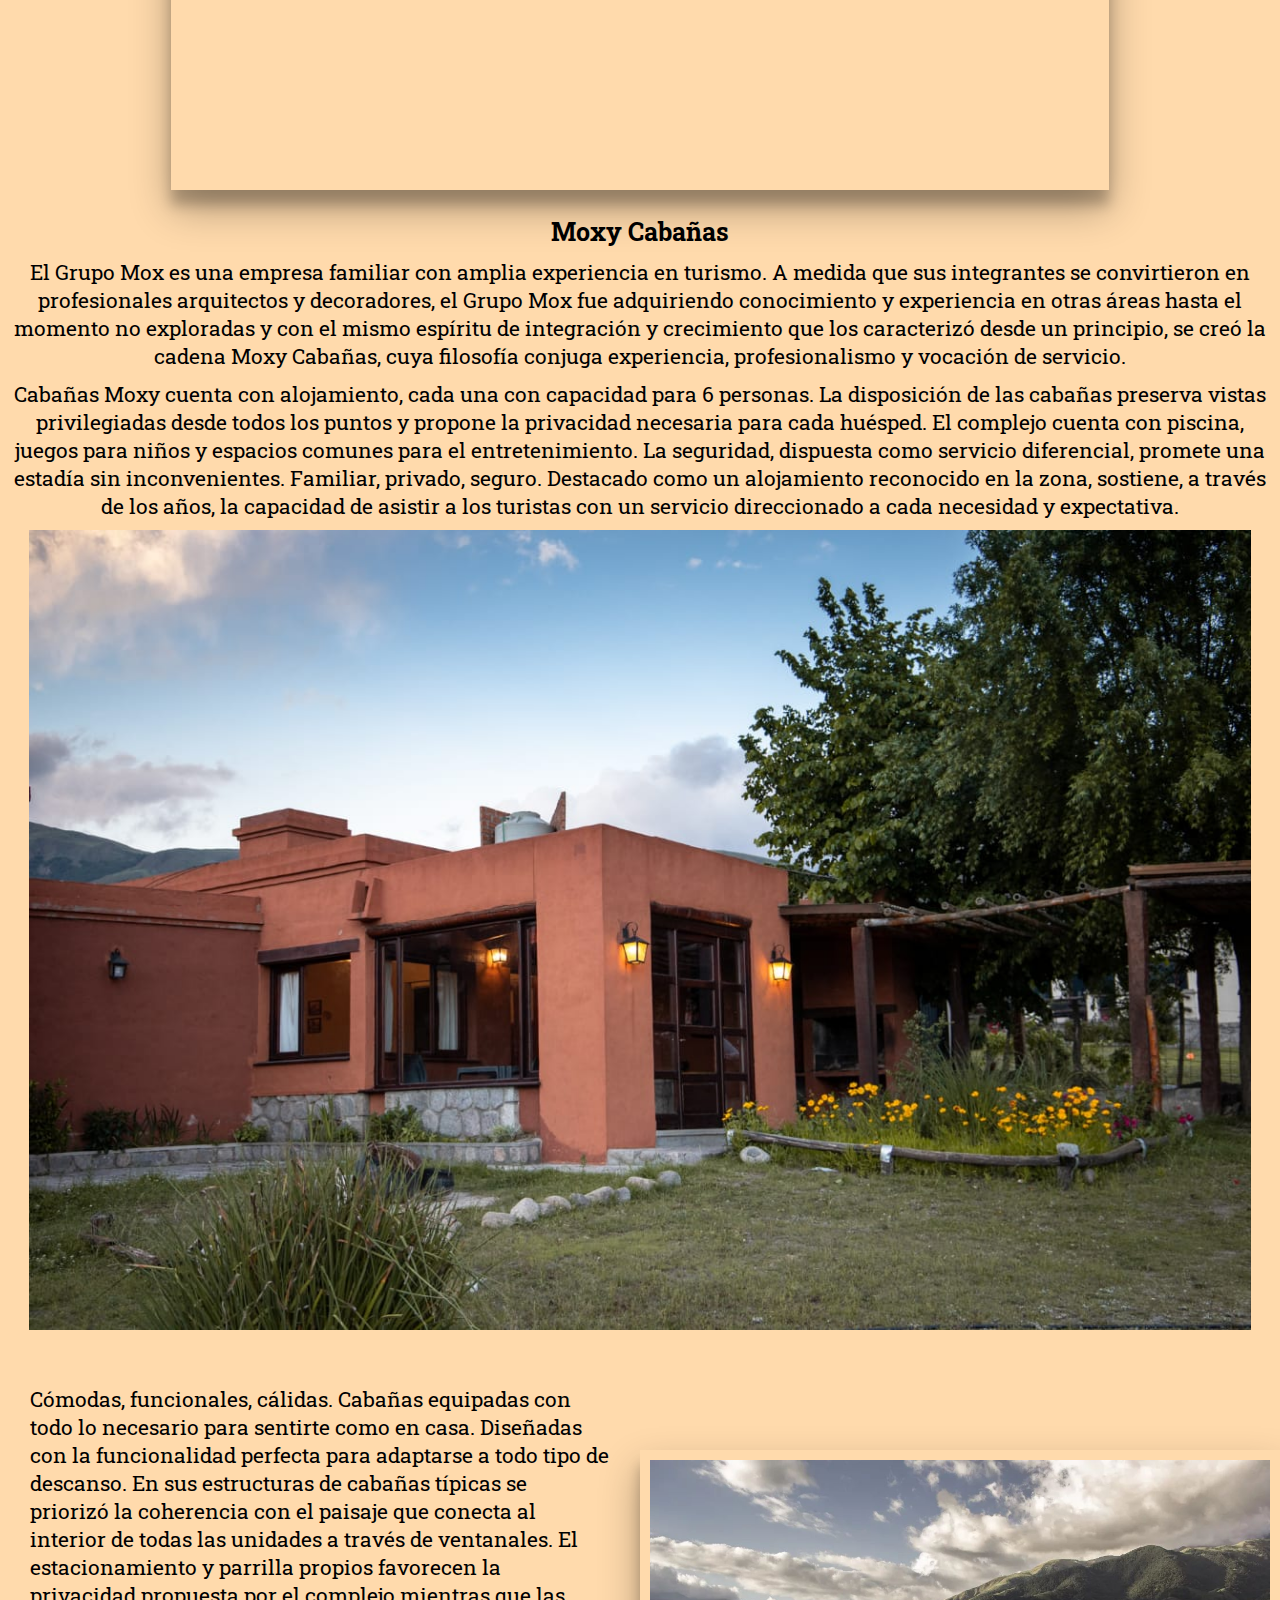
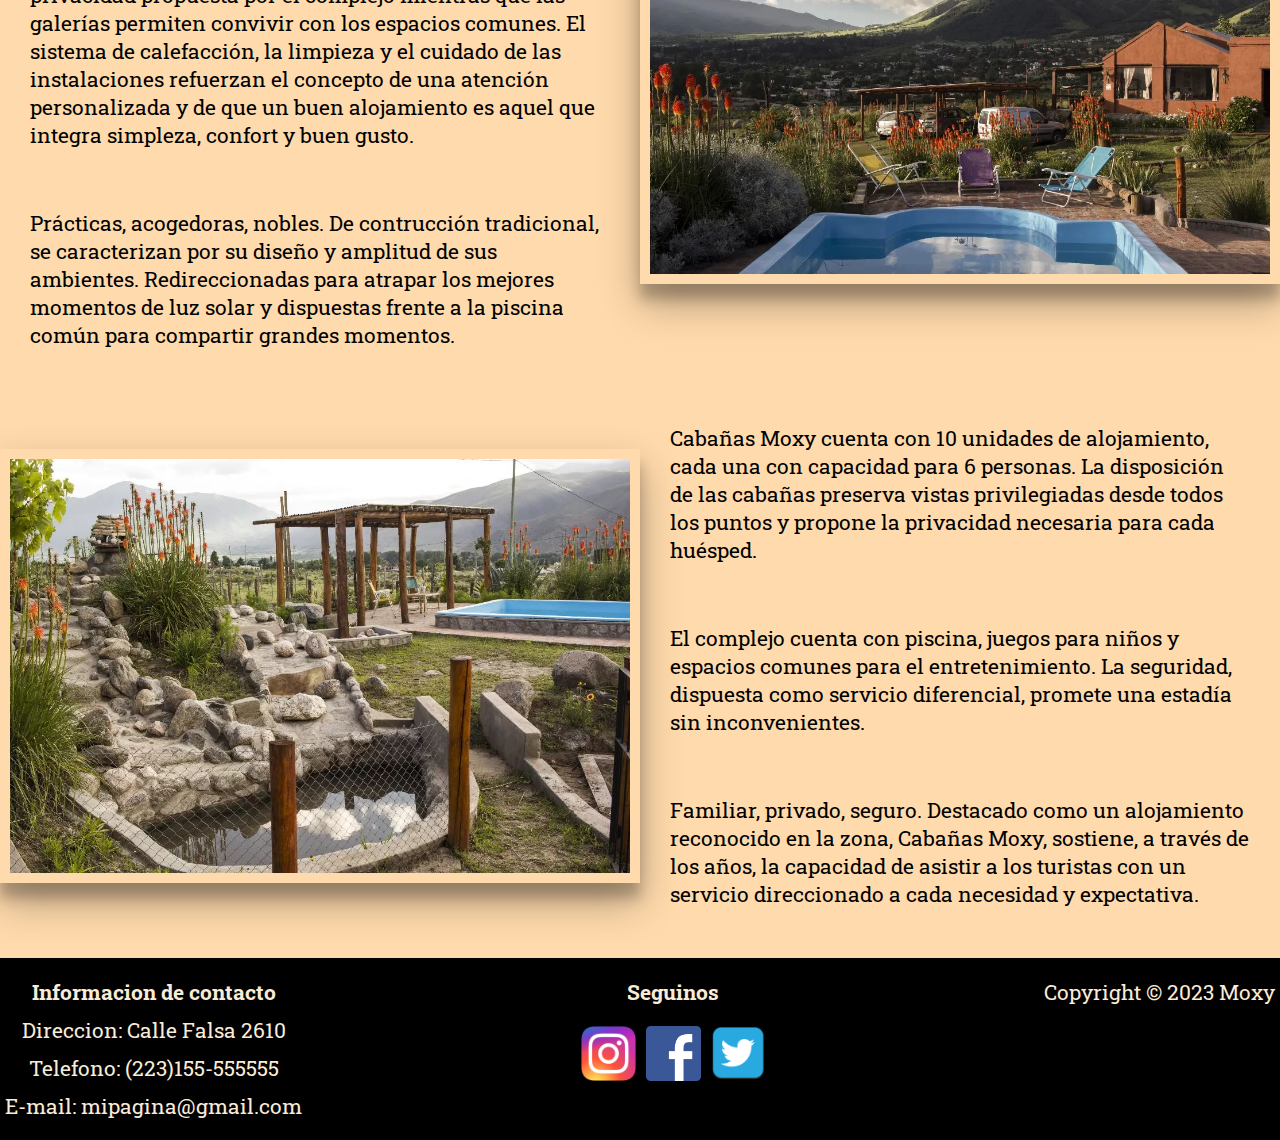
==== commit cc6e828a: "boton tablet/mobile" ====
--- a/index.html
+++ b/index.html
@@ -7,6 +7,8 @@
     <meta name="description"
         content="En las coordeanas ideales para disfrutar de la placidez y el esparcimiento, situadas en el espetacular marco del valle de Tafi, Cabañas Moxy es la opcion ideal para vos!.">
     <meta name="keywords" content="VIAJES, VACACIONES, CABAÑAS, RELAX, MOTANAÑAS, PAISAJE, CERROS">
+    <link href="https://cdn.jsdelivr.net/npm/bootstrap@5.3.2/dist/css/bootstrap.min.css" rel="stylesheet"
+        integrity="sha384-T3c6CoIi6uLrA9TneNEoa7RxnatzjcDSCmG1MXxSR1GAsXEV/Dwwykc2MPK8M2HN" crossorigin="anonymous">
     <link rel="stylesheet" href="./CSS/style.css">
     <link rel="preconnect" href="https://fonts.googleapis.com">
     <link rel="preconnect" href="https://fonts.gstatic.com" crossorigin>
@@ -16,7 +18,7 @@
 </head>
 
 <body>
-    <header>
+    <header class="enlacesEscritorio">
         <div class="barraNavegacion">
             <a href="#">
                 <img src="./Iconos/logo_2.png" alt="logo Moxy">
@@ -34,7 +36,34 @@
         </nav>
     </header>
 
-    <hr>
+    <nav class="navbar navbar-expand-lg">
+        <div class="container-fluid">
+          <a class="navbar-brand" href="#"> <img src="./Iconos/logo_2.png" alt="logo moxy"></a>
+          <h1>Moxy</h1>
+          <button class="navbar-toggler" type="button" data-bs-toggle="collapse" data-bs-target="#navbarNavDropdown" aria-controls="navbarNavDropdown" aria-expanded="false" aria-label="Toggle navigation">
+            <span class="navbar-toggler-icon"></span>
+          </button>
+          <div class="collapse navbar-collapse" id="navbarNavDropdown">
+            <ul class="navbar-nav">
+              <li class="nav-item">
+                <a class="nav-link active" aria-current="page" href="#">Inicio</a>
+              </li>
+              <li class="nav-item">
+                <a class="nav-link" href="./pages/habitaciones.html">Habitaciones</a>
+              </li>
+              <li class="nav-item">
+                <a class="nav-link" href="./pages/contacto.html">Contacto</a>
+              </li>
+              <li class="nav-item">
+                <a class="nav-link" href="./pages/actividades.html">Actividades</a>
+              </li>
+              <li class="nav-item">
+                <a class="nav-link" href="./pages/tarifas.html">Tarifas</a>
+              </li>
+            </ul>
+          </div>
+        </div>
+      </nav>
 
     <main>
         <section>
@@ -174,7 +203,7 @@
             </article>
         </section>
     </main>
-    <hr>
+
     <footer class="footer">
         <div class="footer__info">
             <h4>Informacion de contacto</h4>
@@ -198,6 +227,11 @@
             <p>Copyright © 2023 Moxy</p>
         </div>
     </footer>
+
+    <script src="https://cdn.jsdelivr.net/npm/bootstrap@5.3.2/dist/js/bootstrap.bundle.min.js"
+        integrity="sha384-C6RzsynM9kWDrMNeT87bh95OGNyZPhcTNXj1NW7RuBCsyN/o0jlpcV8Qyq46cDfL"
+        crossorigin="anonymous"></script>
+
 </body>
 
 </html>--- a/CSS/style.css
+++ b/CSS/style.css
@@ -27,11 +27,16 @@
 }
 
 /*** HEADER ***/
+.navbar {
+  display: none;
+}
+
 header {
   background-color: grey;
   display: flex;
   justify-content: space-between;
-  align-items: center;
+  align-items: baseline;
+  margin-bottom: 30px;
 }
 header .barraNavegacion {
   display: flex;
@@ -63,10 +68,24 @@
   color: brown;
 }
 
+.container-fluid {
+  display: flex;
+  background-color: grey;
+  color: antiquewhite;
+}
+.container-fluid a {
+  color: antiquewhite;
+}
+.container-fluid a:hover {
+  color: brown;
+}
+.container-fluid img {
+  width: 100px;
+}
+
 body {
   font-family: "Roboto Slab", serif;
   font-size: 21px;
-  font-weight: lighter;
   text-decoration: none;
   list-style-type: none;
   background-color: rgb(255, 218, 172);
@@ -79,23 +98,31 @@
   display: flex;
   justify-content: space-between;
   flex-wrap: wrap;
-  padding: 25px 0;
+  padding: 15px 0;
 }
 footer .footer__info {
   display: flex;
   flex-direction: column;
   align-items: center;
 }
+footer .footer__info h4 {
+  padding: 5px;
+  margin: 0px;
+}
+footer .footer__info p {
+  text-align: center;
+  padding: 5px;
+  margin: 0px;
+}
 footer .footer__info ul {
   display: flex;
-  align-items: center;
   list-style: none;
-  justify-content: space-evenly;
-  width: 100%;
+  padding: 0px;
   margin: 10px;
 }
 footer .footer__info ul li img {
-  width: 50px;
+  padding: 5px;
+  width: 65px;
 }
 
 .portada {
@@ -175,16 +202,15 @@
   align-items: center;
   width: 100%;
   margin-top: 25px;
+  margin-bottom: 15px;
 }
 .cabaña1 .descripcionCabaña {
   display: flex;
   flex-direction: column;
+  align-items: center;
 }
 .cabaña1 .descripcionCabaña p {
-  padding-bottom: 60px;
-  padding-left: 20px;
-  padding-right: 20px;
-  margin-bottom: 50px;
+  padding: 30px;
 }
 .cabaña1 img {
   padding: 10px;
@@ -196,17 +222,17 @@
   display: flex;
   flex-direction: row-reverse;
   align-items: center;
-  flex-wrap: nowrap;
   width: 100%;
-  height: 650px;
+  margin-bottom: 20px;
 }
 .cabaña2 .descripcionCabaña {
   display: flex;
   flex-direction: column;
-  flex-wrap: wrap;
+  align-items: center;
+  justify-content: center;
 }
 .cabaña2 .descripcionCabaña p {
-  margin: 35px;
+  padding: 30px;
 }
 .cabaña2 img {
   padding: 10px;
@@ -302,34 +328,6 @@
   font-weight: bolder;
 }
 
-#gridContanto {
-  display: grid;
-  grid-template-columns: auto auto auto; /* Tres columnas igualmente distribuidas */
-  grid-template-areas: "header   header    header" "seccion1 seccion1  aside" "seccion2 seccion2  aside" "footer   footer    footer";
-  min-height: 100vh;
-}
-
-.mainContact {
-  display: grid;
-  grid-template-areas: "seccion1 seccion1 seccion1" "seccion2 seccion2 seccion2";
-  grid-template-columns: 1fr 1fr;
-  grid-template-rows: auto;
-  grid-gap: 20px;
-  padding: 60px;
-}
-
-header {
-  grid-area: header;
-}
-
-#seccion1 {
-  grid-area: seccion1;
-}
-
-#seccion2 {
-  grid-area: seccion2;
-}
-
 .llegar {
   display: flex;
   align-items: center;
@@ -343,16 +341,8 @@
   border-radius: 10px;
 }
 
-#comoLlegar {
-  margin-top: 15px;
-}
-
 .estamos {
   width: 70%;
-}
-
-.aside {
-  grid-area: aside;
 }
 
 .asideContacto {
@@ -369,10 +359,6 @@
   margin-right: 5px;
 }
 
-footer {
-  grid-area: footer;
-}
-
 #tarifasPromos {
   display: flex;
 }
@@ -473,6 +459,7 @@
   .imagenes {
     flex-direction: column;
     align-items: center;
+    flex-wrap: wrap;
   }
   .imagenes img {
     height: 400px;
@@ -481,27 +468,39 @@
   .cabaña1 {
     flex-direction: column;
     align-items: center;
+    flex-wrap: wrap;
   }
   .cabaña1 img {
     height: 400px;
     width: 90%;
   }
-  .cabaña1 p {
+  .cabaña1 .descripcionCabaña p {
+    text-align: center;
+    padding: 20px;
     width: 90%;
   }
   .cabaña2 {
     flex-direction: column;
     align-items: center;
+    flex-wrap: nowrap;
   }
   .cabaña2 img {
-    height: 400px;
-    width: 90%;
-  }
-  .cabaña2 p {
+    height: auto;
+    width: 90%;
+  }
+  .cabaña2 .descripcionCabaña p {
+    text-align: center;
+    padding: 20px;
     width: 90%;
   }
   .Nosotros img {
     object-fit: cover;
+  }
+  .enlacesEscritorio {
+    display: none;
+  }
+  .navbar {
+    display: initial;
   }
 }
 /**** INDEX MOBILE ****/
@@ -554,13 +553,14 @@
   .suiteMatrimonial {
     flex-direction: column;
     align-items: center;
+    flex-wrap: nowrap;
   }
   .suiteMatrimonial img {
     height: 450px;
     width: 85%;
     border-bottom: 10px solid darkred;
   }
-  .suiteInfo {
+  .suiteMatrimonial .suiteInfo {
     padding-left: 60px;
     padding-bottom: 20px;
     padding-right: 60px;
@@ -584,7 +584,7 @@
     width: 100%;
     border-bottom: 10px solid darkred;
   }
-  .suiteInfo {
+  .suiteMatrimonial .suiteInfo {
     flex-direction: column;
     padding-left: 60px;
     padding-bottom: 60px;
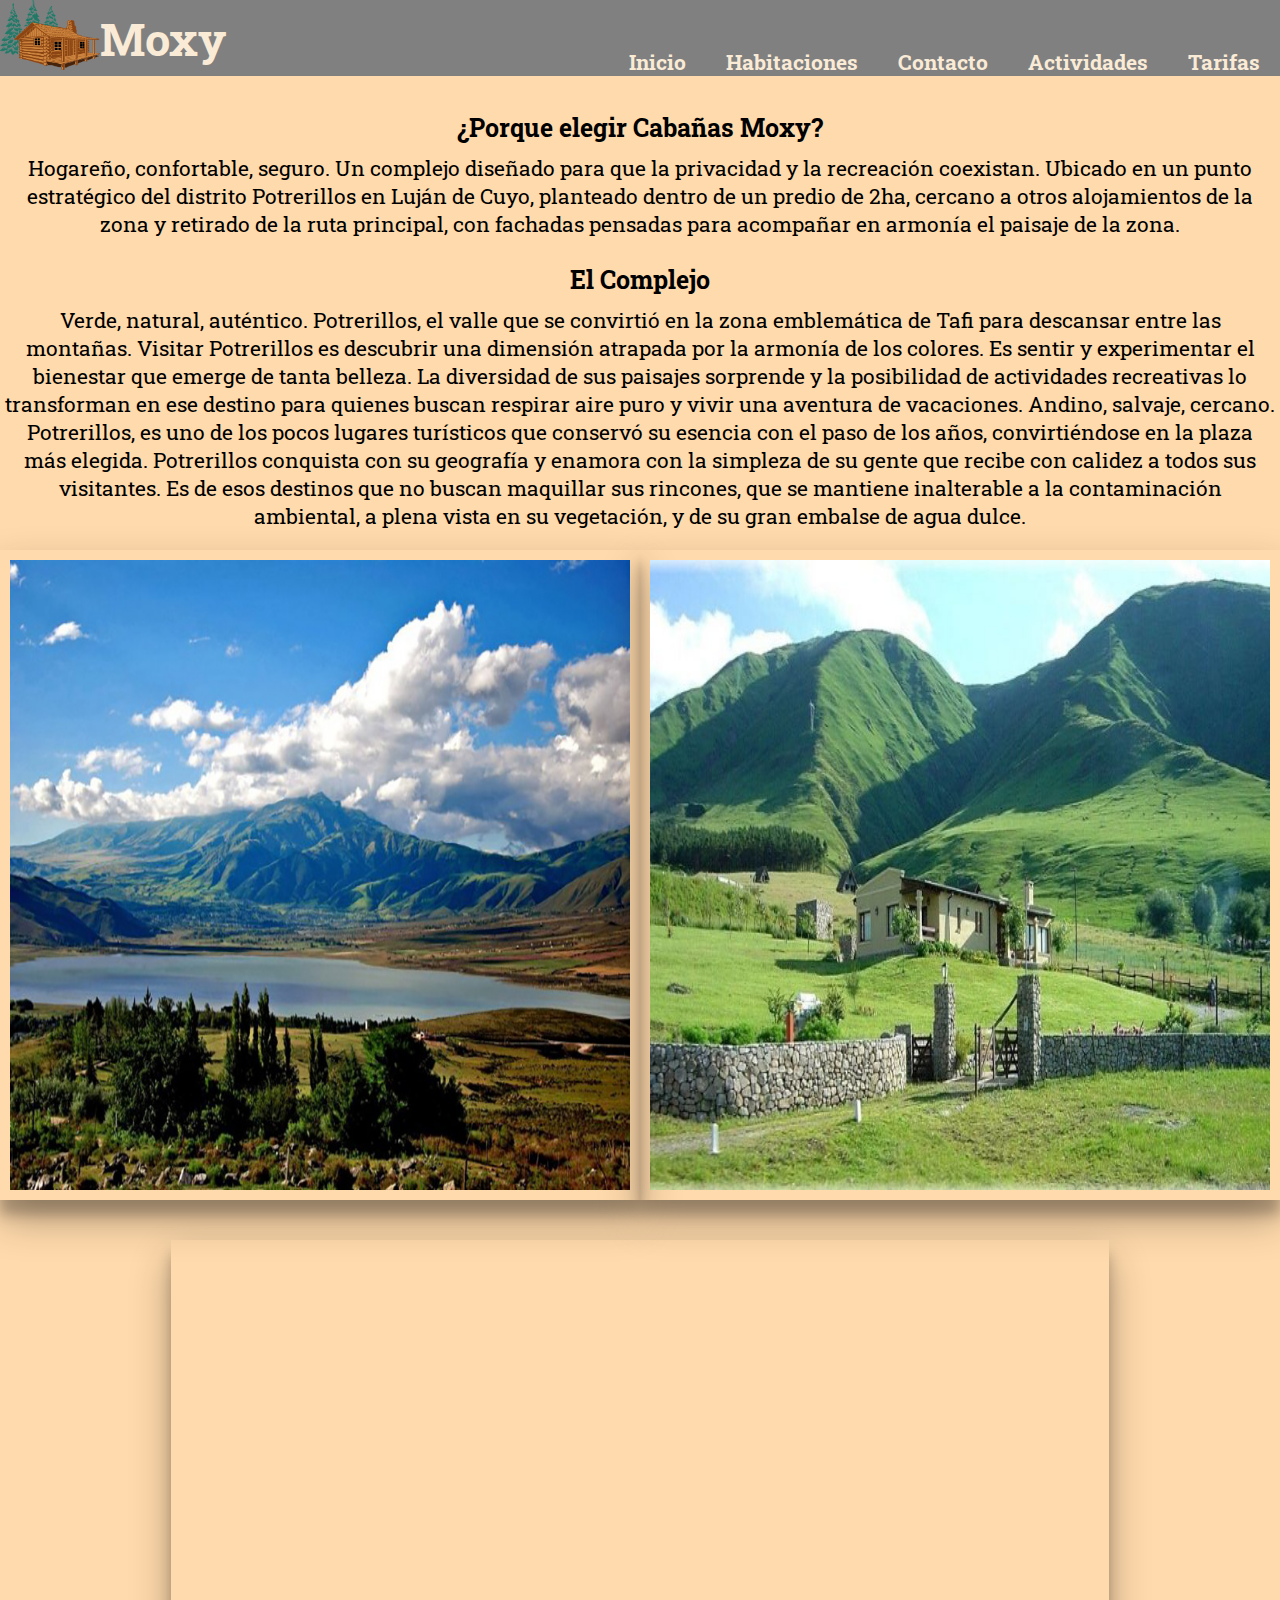
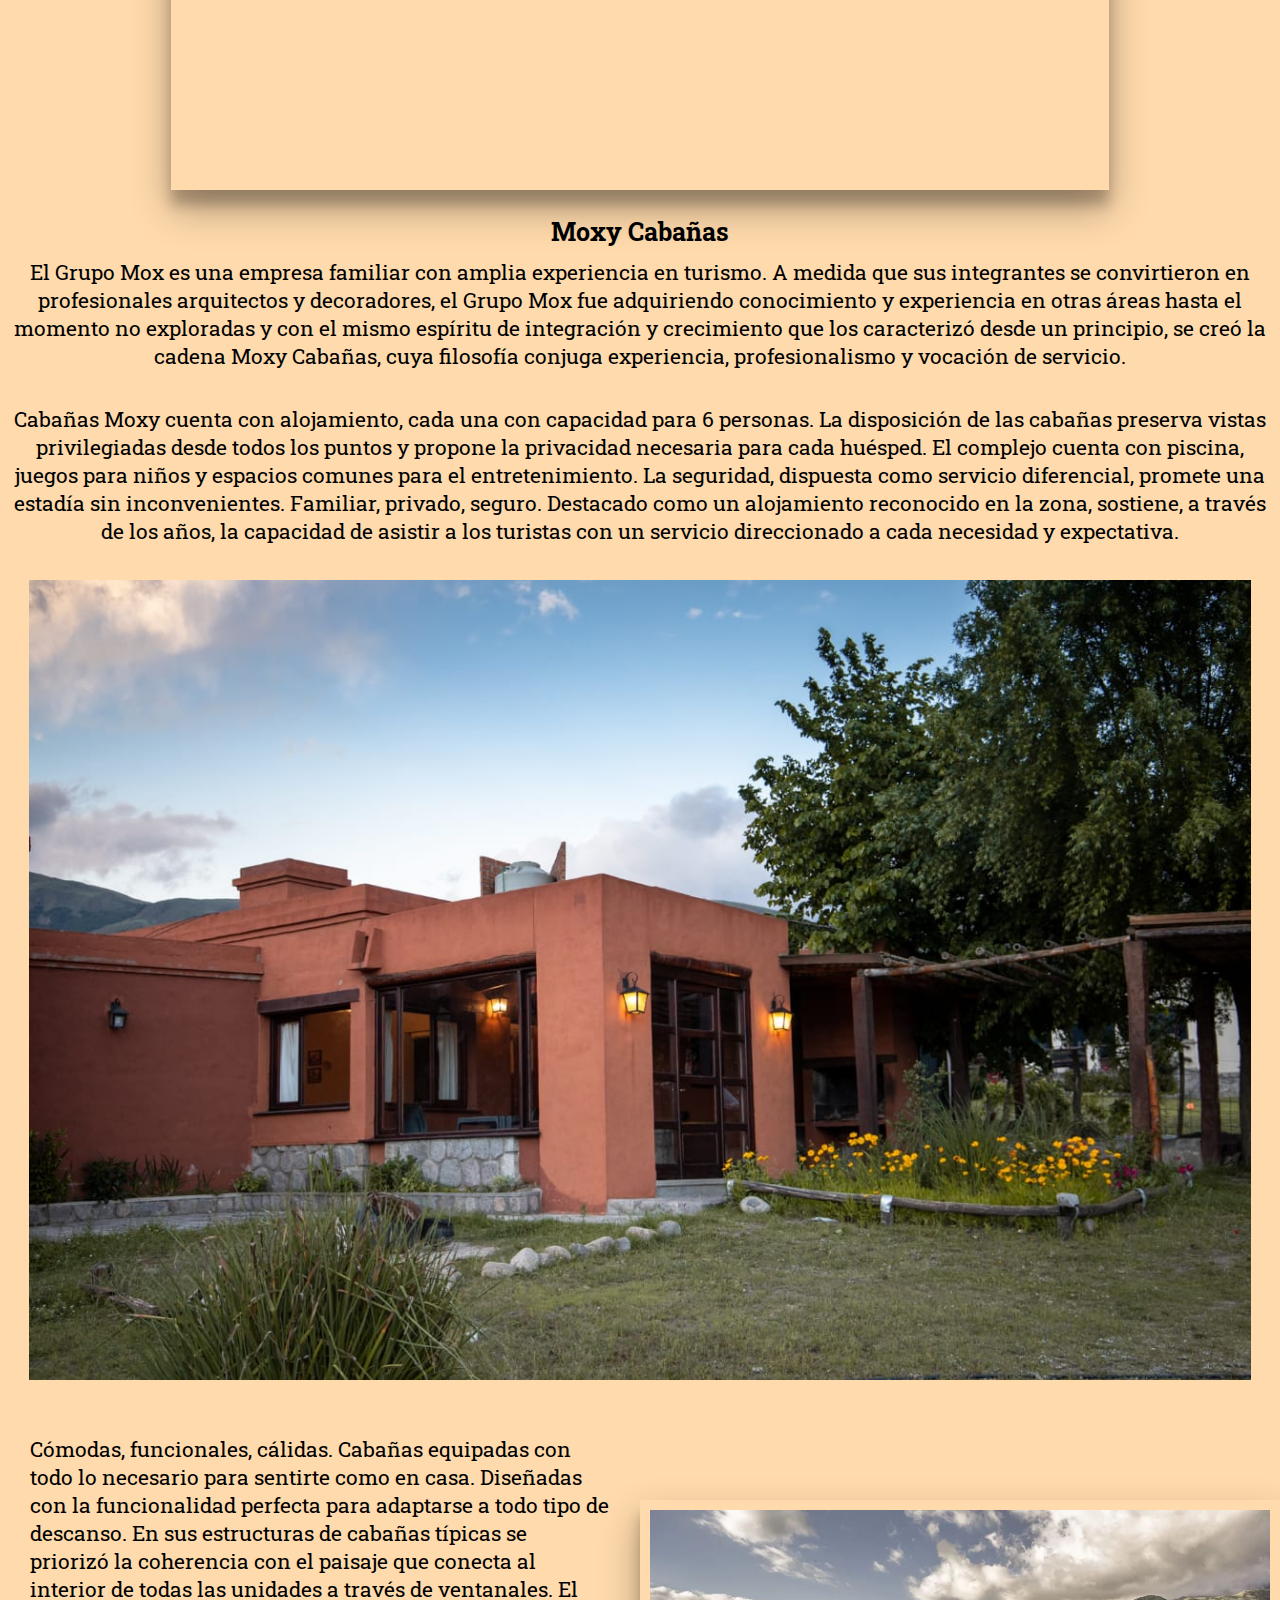
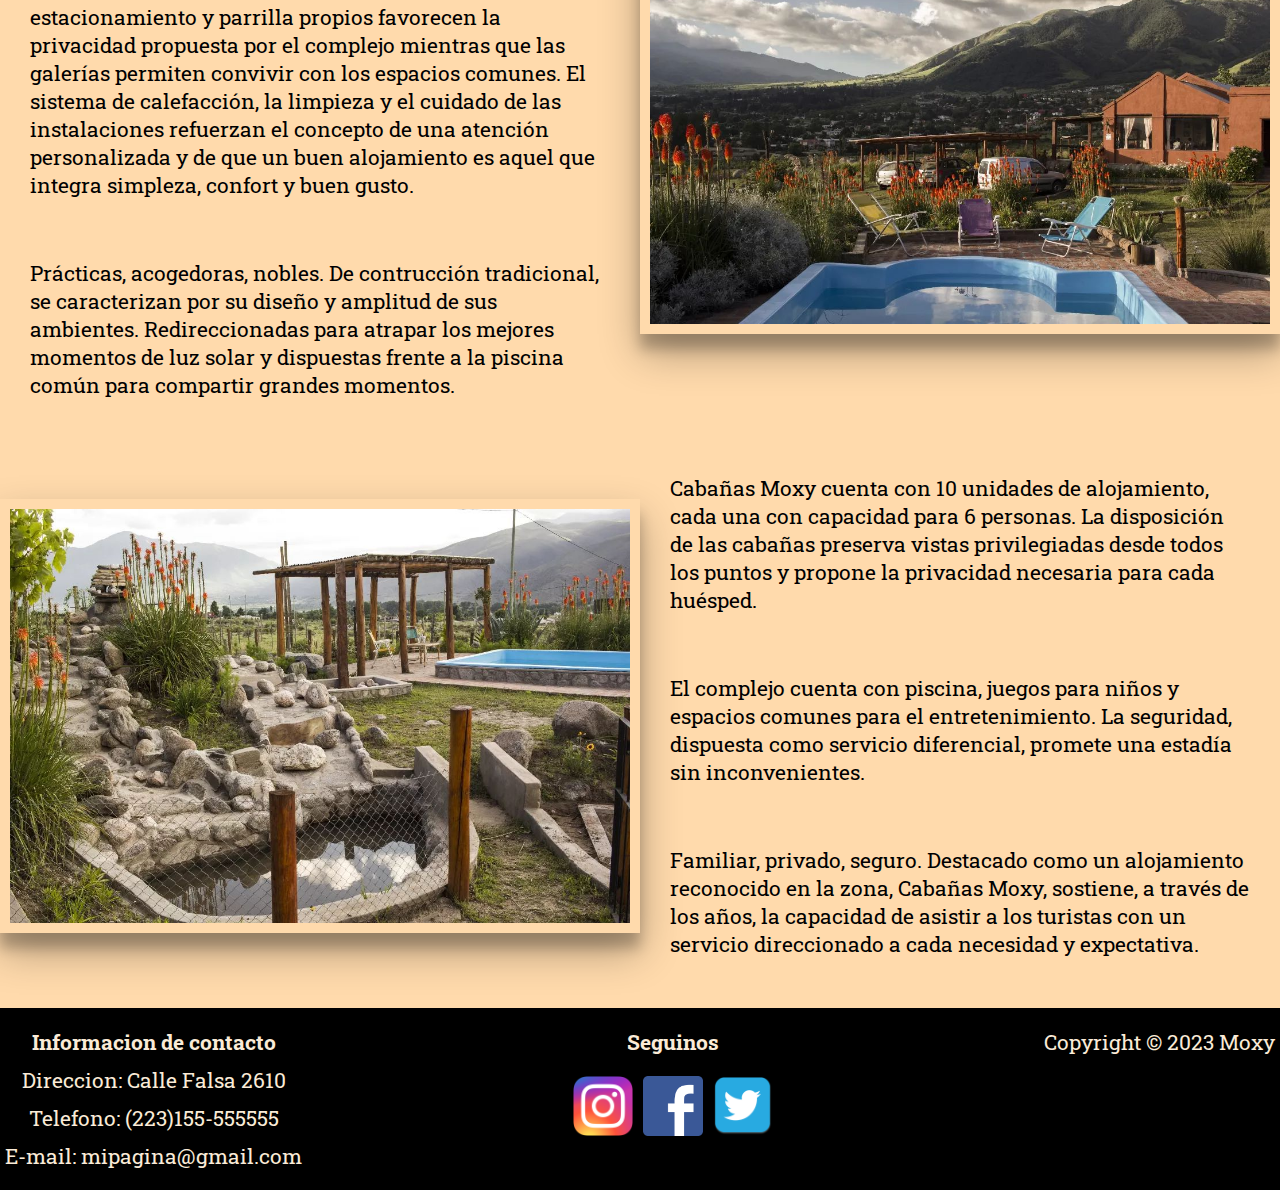
==== commit 928f656b: "contacto / actividades" ====
--- a/index.html
+++ b/index.html
@@ -70,7 +70,7 @@
             <div>
                 <article>
                     <div class="portada">
-                        <h3>¿Porque elegir cabañas moxy?</h3>
+                        <h3>¿Porque elegir Cabañas Moxy?</h3>
                         <p class="Mox">
                             Hogareño, confortable, seguro. Un complejo diseñado para que la privacidad y la recreación
                             coexistan.
--- a/CSS/style.css
+++ b/CSS/style.css
@@ -72,6 +72,7 @@
   display: flex;
   background-color: grey;
   color: antiquewhite;
+  margin-bottom: 25px;
 }
 .container-fluid a {
   color: antiquewhite;
@@ -122,7 +123,7 @@
 }
 footer .footer__info ul li img {
   padding: 5px;
-  width: 65px;
+  width: 70px;
 }
 
 .portada {
@@ -185,6 +186,7 @@
 }
 .Nosotros p {
   text-align: center;
+  padding-bottom: 25px;
   margin-bottom: 10px;
   padding-left: 10px;
   padding-right: 10px;
@@ -240,6 +242,10 @@
   box-shadow: rgba(0, 0, 0, 0.3) 0px 19px 38px, rgba(0, 0, 0, 0.22) 0px 15px 12px;
 }
 
+.mobile {
+  display: none;
+}
+
 .Habitaciones {
   display: flex;
   flex-direction: column;
@@ -256,23 +262,16 @@
 }
 
 .suite {
-  display: flex;
-  flex-wrap: wrap;
   margin: 20px;
 }
 .suite .suiteMatrimonial {
   display: flex;
-  align-items: start;
   flex-direction: row-reverse;
   width: 100%;
   padding-bottom: 25px;
 }
 .suite .suiteMatrimonial img {
   width: 50%;
-}
-.suite .atardecer {
-  height: 450px;
-  width: 800px;
 }
 .suite .suiteInfo {
   padding: 45px;
@@ -328,35 +327,31 @@
   font-weight: bolder;
 }
 
-.llegar {
-  display: flex;
-  align-items: center;
-  flex-direction: row-reverse;
+.row {
+  margin-bottom: 25px;
+}
+
+.mapaUbicacion {
+  display: flex;
+  height: 100%;
+  width: 100%;
+  justify-content: space-between;
+  align-items: flex-start;
+  flex-wrap: wrap;
+  margin-top: 25px;
+  margin-bottom: 25px;
+}
+.mapaUbicacion .llegar {
+  align-items: center;
   justify-content: center;
-  width: 100%;
-}
-
-.llegar iframe {
-  margin: 0 65px;
+  width: 50%;
+}
+.mapaUbicacion .llegar iframe {
   border-radius: 10px;
-}
-
-.estamos {
-  width: 70%;
-}
-
-.asideContacto {
-  display: flex;
-  flex-direction: column;
-  justify-content: space-around;
-  width: 100%;
-}
-
-.asideImage {
-  width: 250px;
-  height: 200px;
-  padding: 5px 0px;
-  margin-right: 5px;
+  height: 825px;
+}
+.mapaUbicacion .estamos {
+  width: 50%;
 }
 
 #tarifasPromos {
@@ -393,7 +388,7 @@
 }
 #tarifasPromos .cotizacion div a {
   margin-bottom: 20px;
-  color: green;
+  color: red;
 }
 #tarifasPromos .cotizacion div a:hover {
   color: brown;
@@ -454,15 +449,29 @@
   text-align: center;
 }
 
+.actividadesEntorno .tituloActividades {
+  border: 1px solid brown;
+  background-color: burlywood;
+}
+.actividadesEntorno .actividades {
+  padding: 10px;
+}
+.actividadesEntorno .actividades .card {
+  background-color: burlywood;
+}
+.actividadesEntorno .actividades .card img {
+  height: 300px;
+}
+
 /****INDEX TABLET ****/
-@media (max-width: 768px) {
+@media screen and (max-width: 1024px) {
   .imagenes {
     flex-direction: column;
     align-items: center;
     flex-wrap: wrap;
   }
   .imagenes img {
-    height: 400px;
+    height: auto;
     width: 90%;
   }
   .cabaña1 {
@@ -471,7 +480,7 @@
     flex-wrap: wrap;
   }
   .cabaña1 img {
-    height: 400px;
+    height: auto;
     width: 90%;
   }
   .cabaña1 .descripcionCabaña p {
@@ -493,6 +502,45 @@
     padding: 20px;
     width: 90%;
   }
+}
+@media (max-width: 768px) {
+  .imagenes {
+    flex-direction: column;
+    align-items: center;
+    flex-wrap: wrap;
+  }
+  .imagenes img {
+    height: 400px;
+    width: 90%;
+  }
+  .cabaña1 {
+    flex-direction: column;
+    align-items: center;
+    flex-wrap: wrap;
+  }
+  .cabaña1 img {
+    height: 400px;
+    width: 90%;
+  }
+  .cabaña1 .descripcionCabaña p {
+    text-align: center;
+    padding: 20px;
+    width: 90%;
+  }
+  .cabaña2 {
+    flex-direction: column;
+    align-items: center;
+    flex-wrap: nowrap;
+  }
+  .cabaña2 img {
+    height: auto;
+    width: 90%;
+  }
+  .cabaña2 .descripcionCabaña p {
+    text-align: center;
+    padding: 20px;
+    width: 90%;
+  }
   .Nosotros img {
     object-fit: cover;
   }
@@ -550,50 +598,124 @@
 }
 /****HABITACIONES TABLET****/
 @media screen and (max-width: 768px) {
-  .suiteMatrimonial {
-    flex-direction: column;
-    align-items: center;
-    flex-wrap: nowrap;
-  }
-  .suiteMatrimonial img {
+  .suite {
+    margin: 15px;
+  }
+  .suite .suiteMatrimonial {
+    flex-direction: column-reverse;
+    align-items: center;
+    text-align: center;
+    flex-wrap: wrap;
+  }
+  .suite .suiteMatrimonial img {
     height: 450px;
-    width: 85%;
+    width: 100%;
     border-bottom: 10px solid darkred;
   }
-  .suiteMatrimonial .suiteInfo {
+  .suite .suiteMatrimonial .suiteInfo {
     padding-left: 60px;
     padding-bottom: 20px;
     padding-right: 60px;
     padding-top: 0px;
-    width: 90%;
+    width: 100%;
+  }
+  .suite .suiteMatrimonial .suiteInfo h4 {
+    text-align: center;
+  }
+  .suite .suiteMatrimonial .suiteInfo p {
+    text-align: start;
   }
   .servicios {
     flex-direction: column;
     align-items: flex-start;
+    margin: 10px;
   }
 }
 /**** HABITACIONES MOBILE ****/
 @media screen and (max-width: 480px) {
-  .suiteMatrimonial {
-    flex-direction: column;
-    align-items: center;
-    padding-bottom: 0px;
-  }
-  .suiteMatrimonial img {
-    height: 350px;
+  .Habitaciones {
+    width: 75%;
+  }
+  .Habitaciones h2 {
+    line-height: 1.2em;
+    font-size: 2.1em;
+  }
+  .Habitaciones p {
+    line-height: 1.1em;
+    font-size: 1.1em;
+  }
+  .suite .NOTA {
+    margin-top: 30px;
+  }
+  .suite .mobile {
+    display: initial;
+  }
+  .suite .mobile .card-body {
+    background-color: rgb(255, 218, 172);
+  }
+  .suite .mobile .card-body h4 {
+    border-bottom: 1px black solid;
+  }
+  .suite .mobile .card-body a {
+    text-decoration: none;
+    list-style: none;
+    color: black;
+    border-bottom: 1px solid gray;
+  }
+  .suite .mobile .card-body a:hover {
+    color: brown;
+  }
+  .suite .suiteMatrimonial {
+    display: none;
+  }
+}
+/**** CONTACTO ****/
+@media screen and (max-width: 1024px) {
+  .mapaUbicacion {
+    flex-direction: column;
+  }
+  .mapaUbicacion .llegar {
     width: 100%;
-    border-bottom: 10px solid darkred;
-  }
-  .suiteMatrimonial .suiteInfo {
-    flex-direction: column;
-    padding-left: 60px;
-    padding-bottom: 60px;
-    padding-right: 60px;
-    padding-top: 0px;
-    width: 90%;
-  }
-  .NOTA {
-    margin-top: 30px;
+  }
+  .mapaUbicacion .llegar iframe {
+    height: 600px;
+    width: 100%;
+  }
+  .mapaUbicacion .estamos {
+    width: 100%;
+  }
+  .mapaUbicacion .estamos p {
+    margin-bottom: 40px;
+  }
+}
+@media screen and (max-width: 768px) {
+  .mapaUbicacion {
+    flex-direction: column;
+  }
+  .mapaUbicacion .llegar iframe {
+    width: 700px;
+    height: 500px;
+  }
+}
+@media screen and (max-width: 480px) {
+  .mapaUbicacion {
+    flex-direction: column;
+  }
+  .mapaUbicacion .llegar iframe {
+    width: auto;
+    height: 500px;
+  }
+  .mapaUbicacion .estamos {
+    width: 100%;
+  }
+}
+/**** Actividades Entorno ****/
+@media screen and (max-width: 480px) {
+  .actividades {
+    display: flex;
+    align-items: center;
+    flex-direction: column;
+    width: 100%;
   }
 }
 
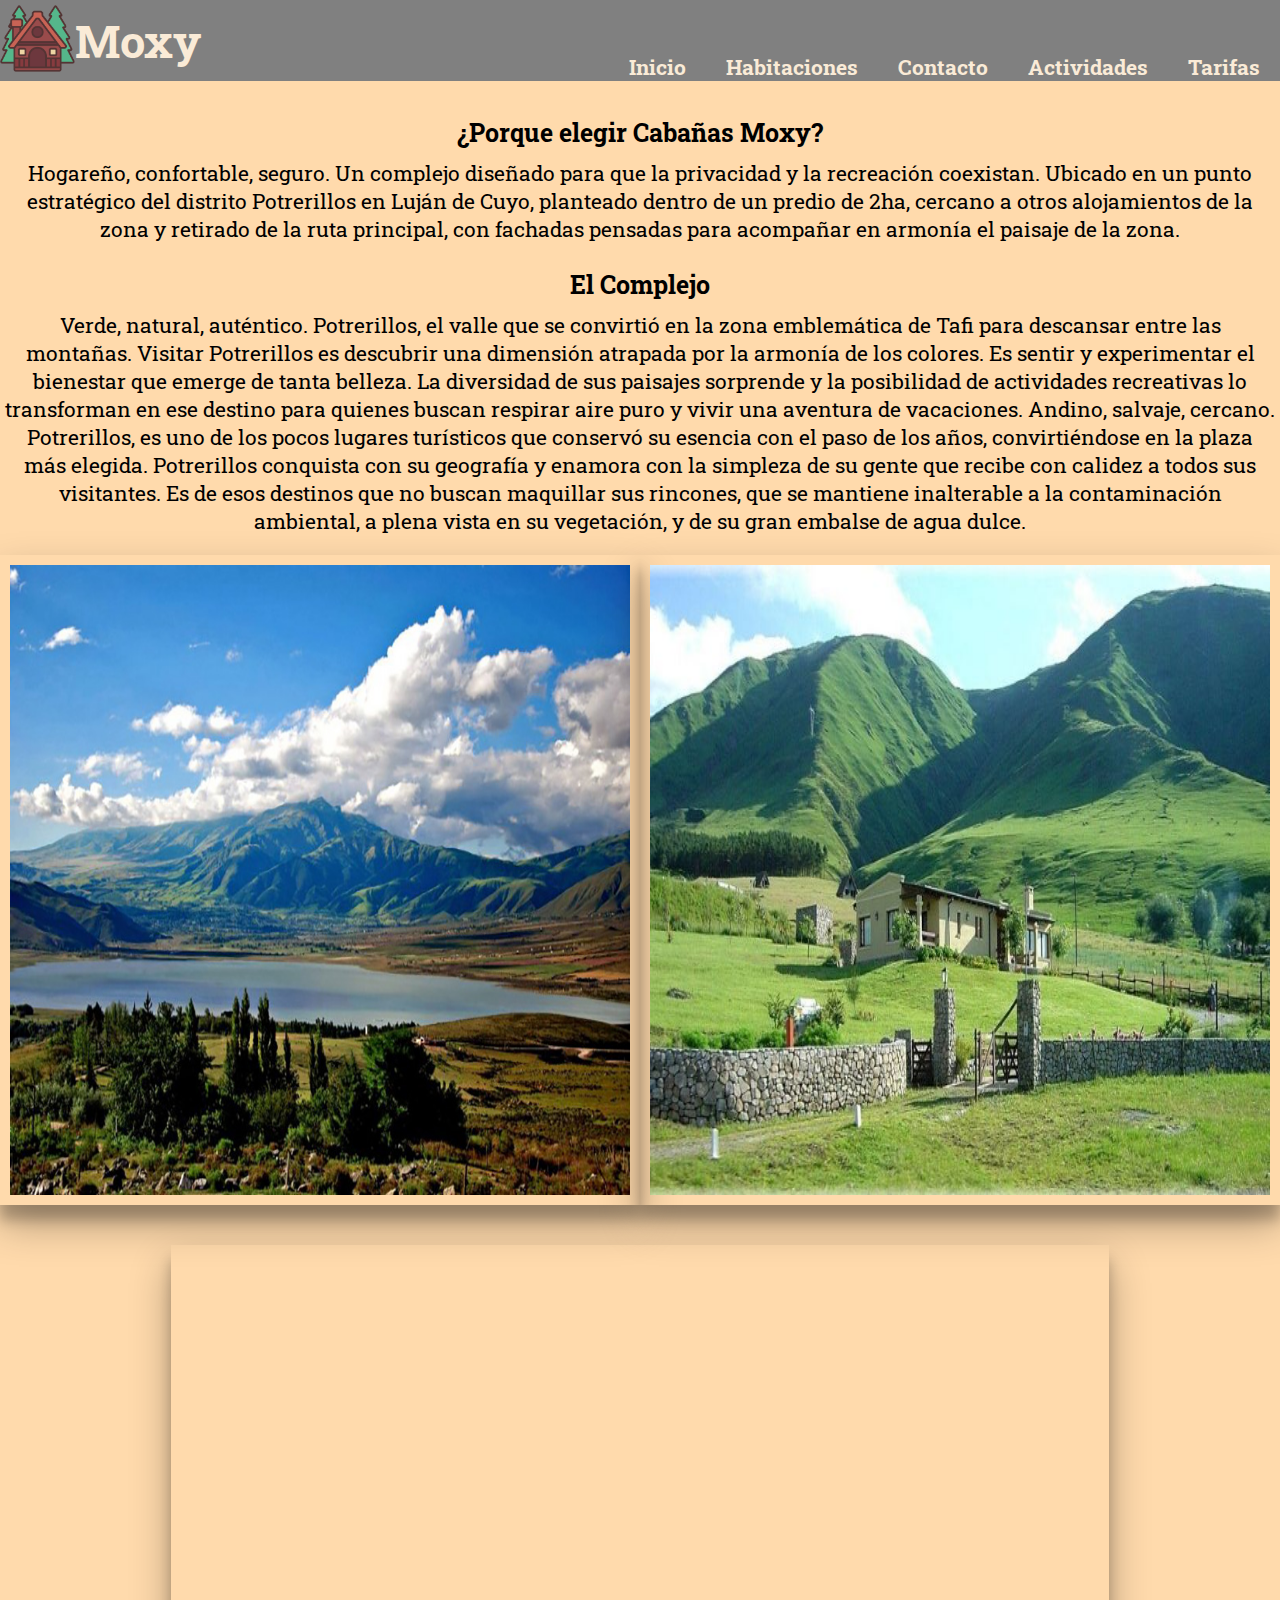
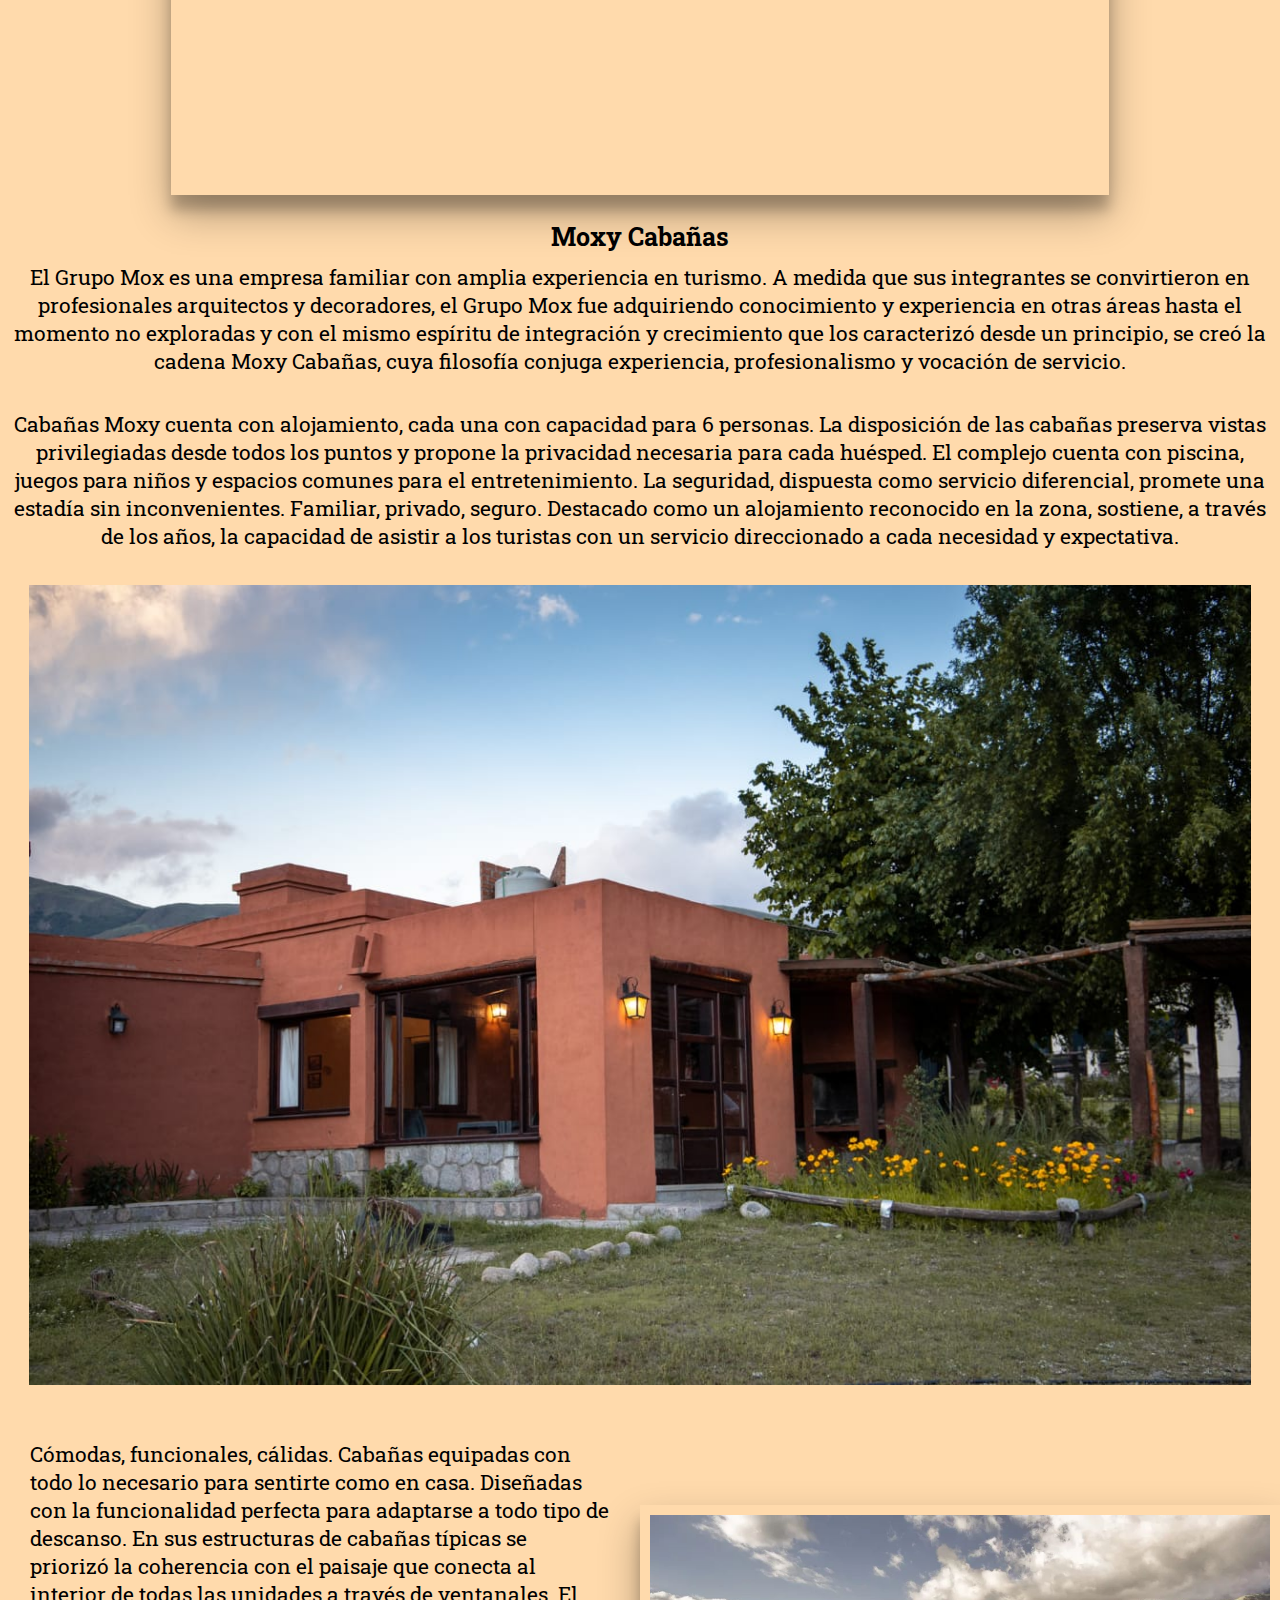
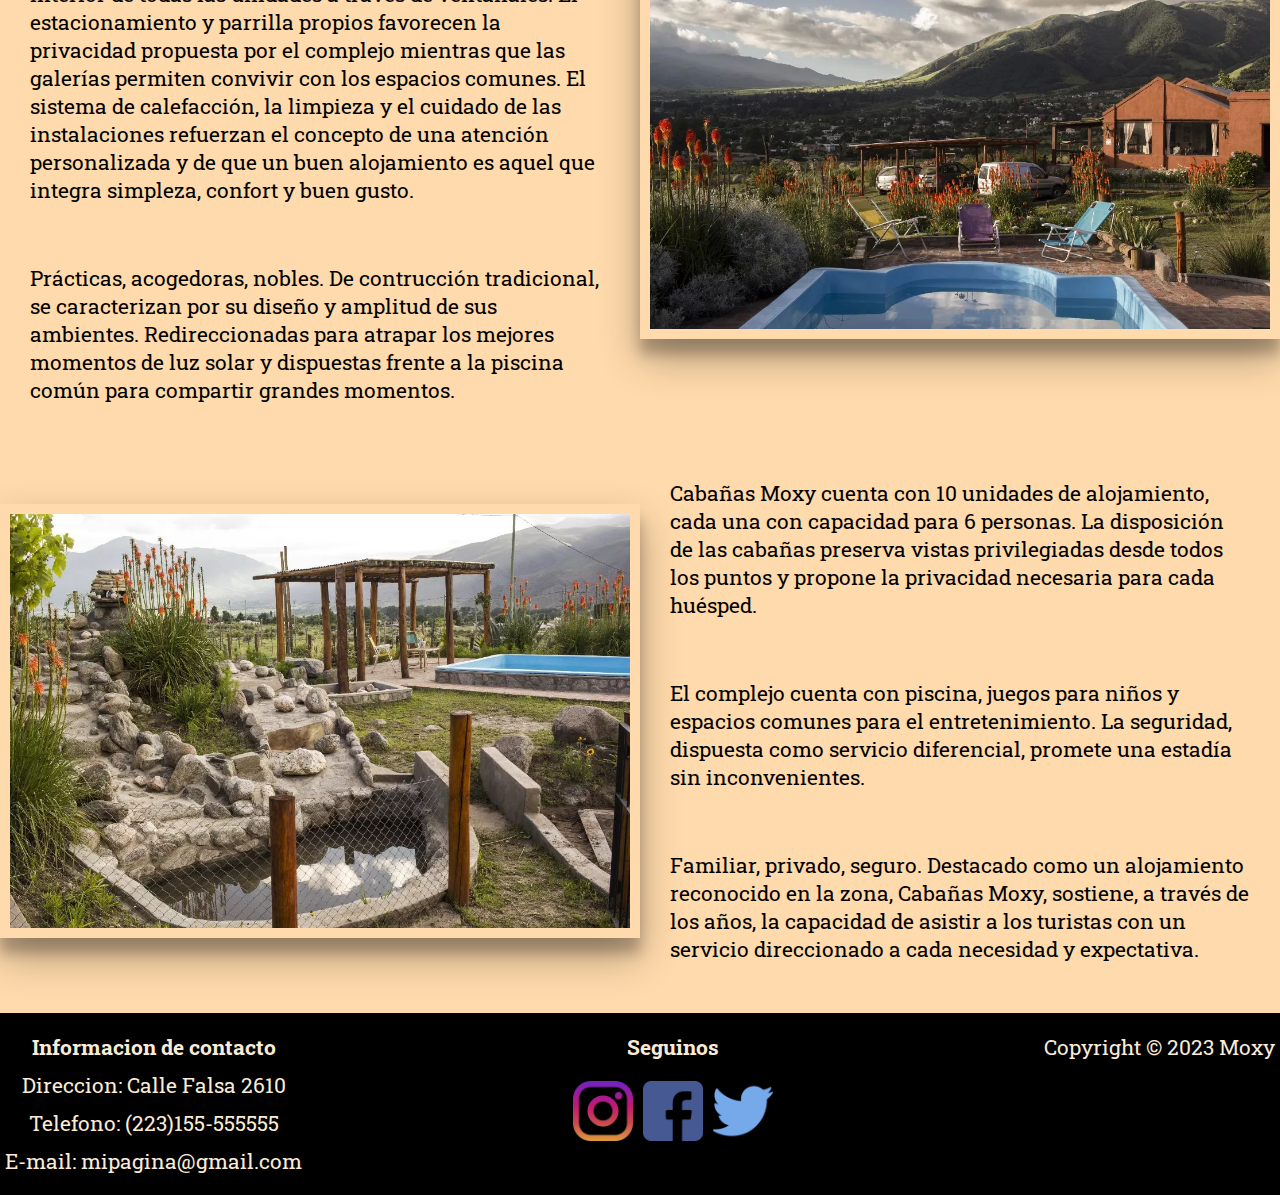
==== commit fb2e72d0: "cambio de iconos" ====
--- a/index.html
+++ b/index.html
@@ -18,7 +18,7 @@
 </head>
 
 <body>
-    <header class="enlacesEscritorio">
+    <header>
         <div class="barraNavegacion">
             <a href="#">
                 <img src="./Iconos/logo_2.png" alt="logo Moxy">
@@ -46,7 +46,7 @@
           <div class="collapse navbar-collapse" id="navbarNavDropdown">
             <ul class="navbar-nav">
               <li class="nav-item">
-                <a class="nav-link active" aria-current="page" href="#">Inicio</a>
+                <a class="nav-link" aria-current="page" href="#">Inicio</a>
               </li>
               <li class="nav-item">
                 <a class="nav-link" href="./pages/habitaciones.html">Habitaciones</a>
--- a/CSS/style.css
+++ b/CSS/style.css
@@ -44,7 +44,7 @@
   flex-wrap: wrap;
 }
 header .barraNavegacion img {
-  width: 100px;
+  width: 75px;
 }
 header .barraNavegacion h1 {
   font-size: 45px;
@@ -370,7 +370,7 @@
   display: flex;
   flex-direction: column;
   flex-wrap: wrap;
-  border-bottom: 1px solid black;
+  border-width: 2px;
 }
 #tarifasPromos .cotizacion div {
   display: flex;
@@ -452,6 +452,8 @@
 .actividadesEntorno .tituloActividades {
   border: 1px solid brown;
   background-color: burlywood;
+  padding-top: 10px;
+  padding-bottom: 10px;
 }
 .actividadesEntorno .actividades {
   padding: 10px;
@@ -461,6 +463,13 @@
 }
 .actividadesEntorno .actividades .card img {
   height: 300px;
+}
+.actividadesEntorno .entorno {
+  padding: 10px;
+}
+.actividadesEntorno .entorno .card img {
+  height: 400px;
+  object-fit: cover;
 }
 
 /****INDEX TABLET ****/
